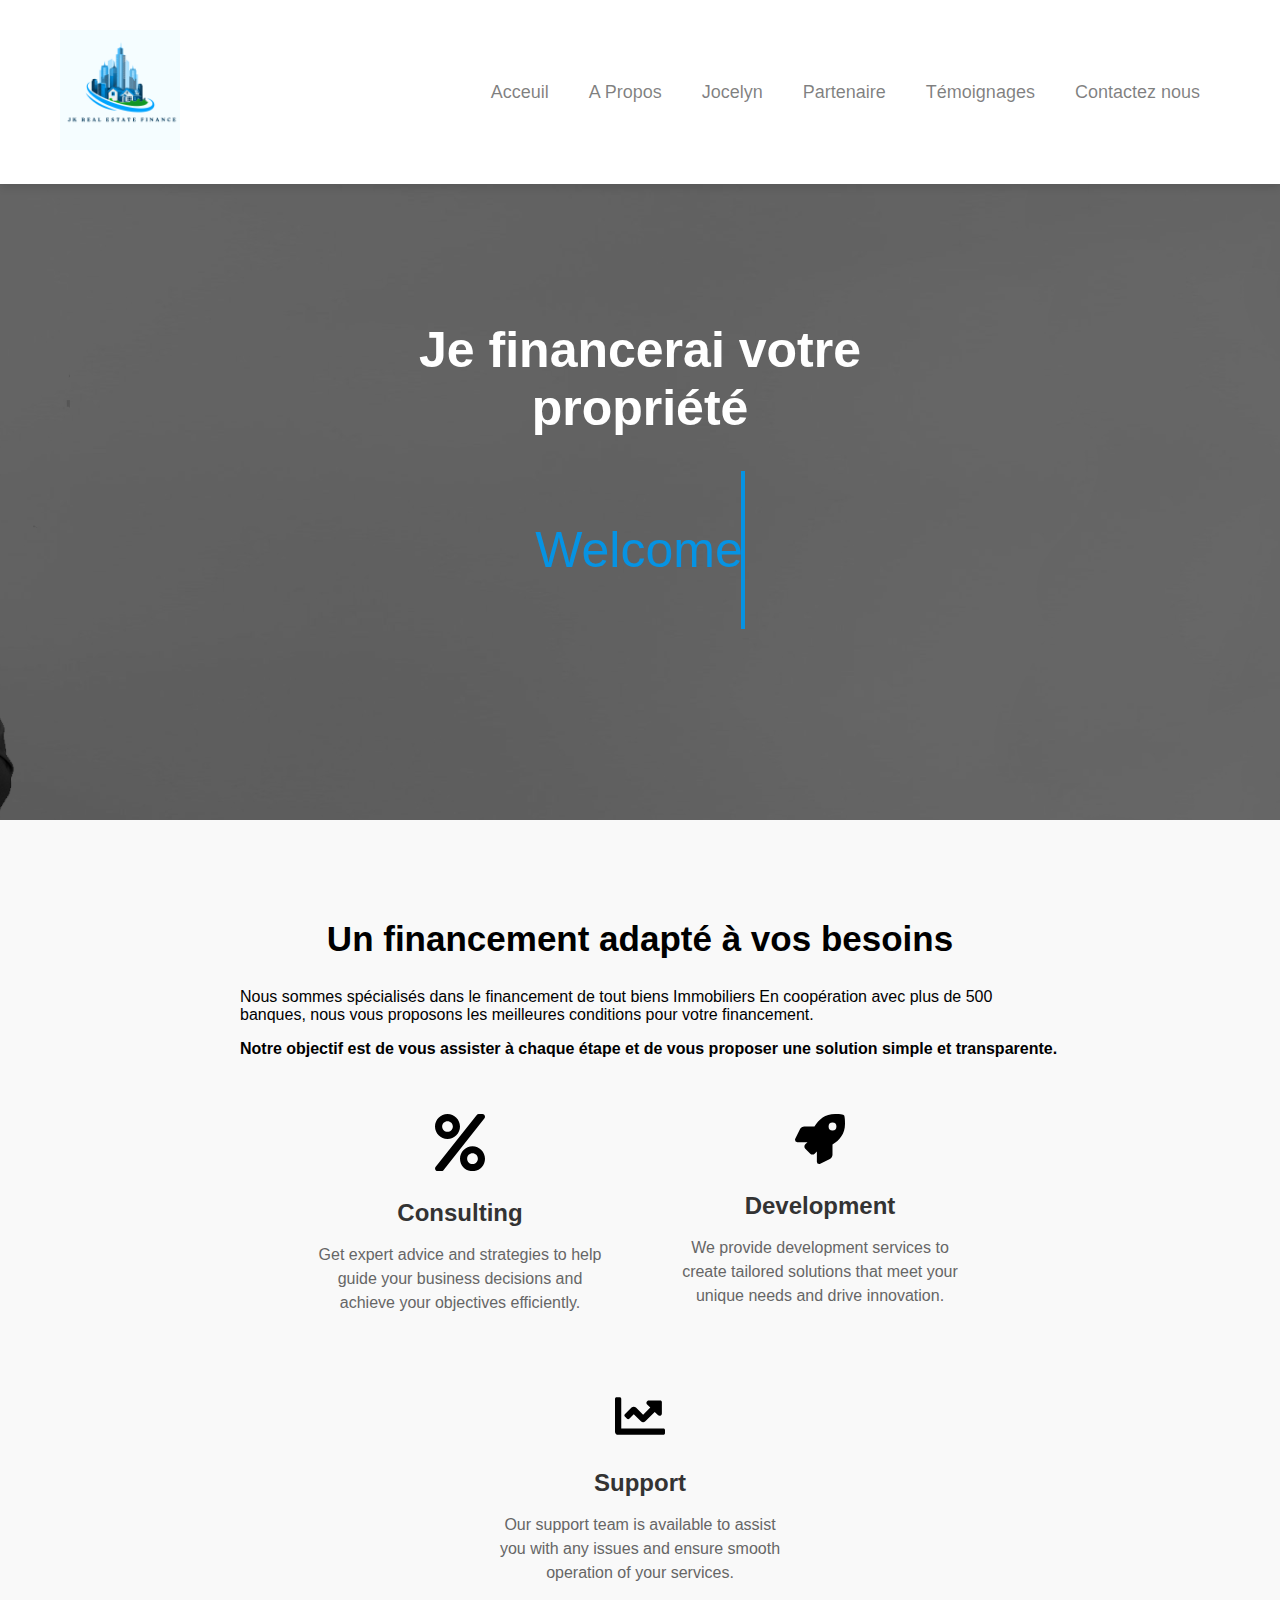
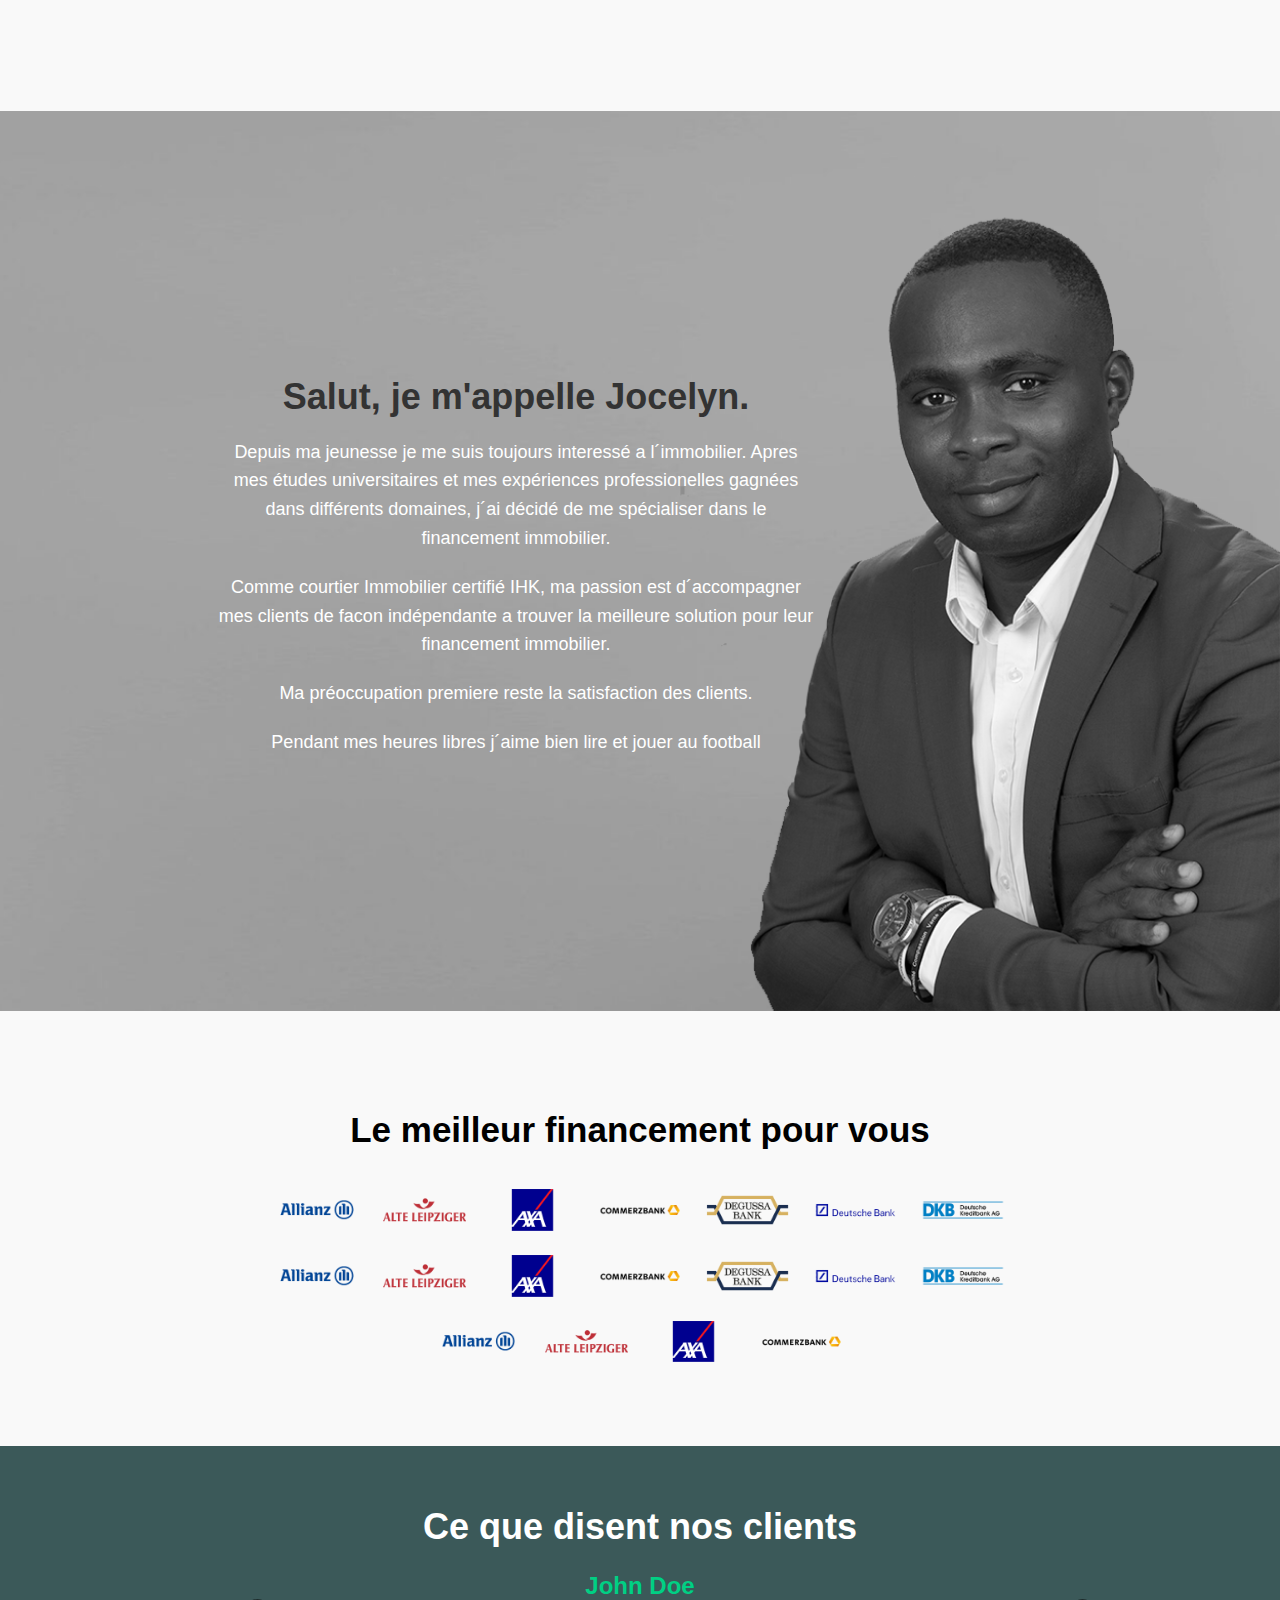
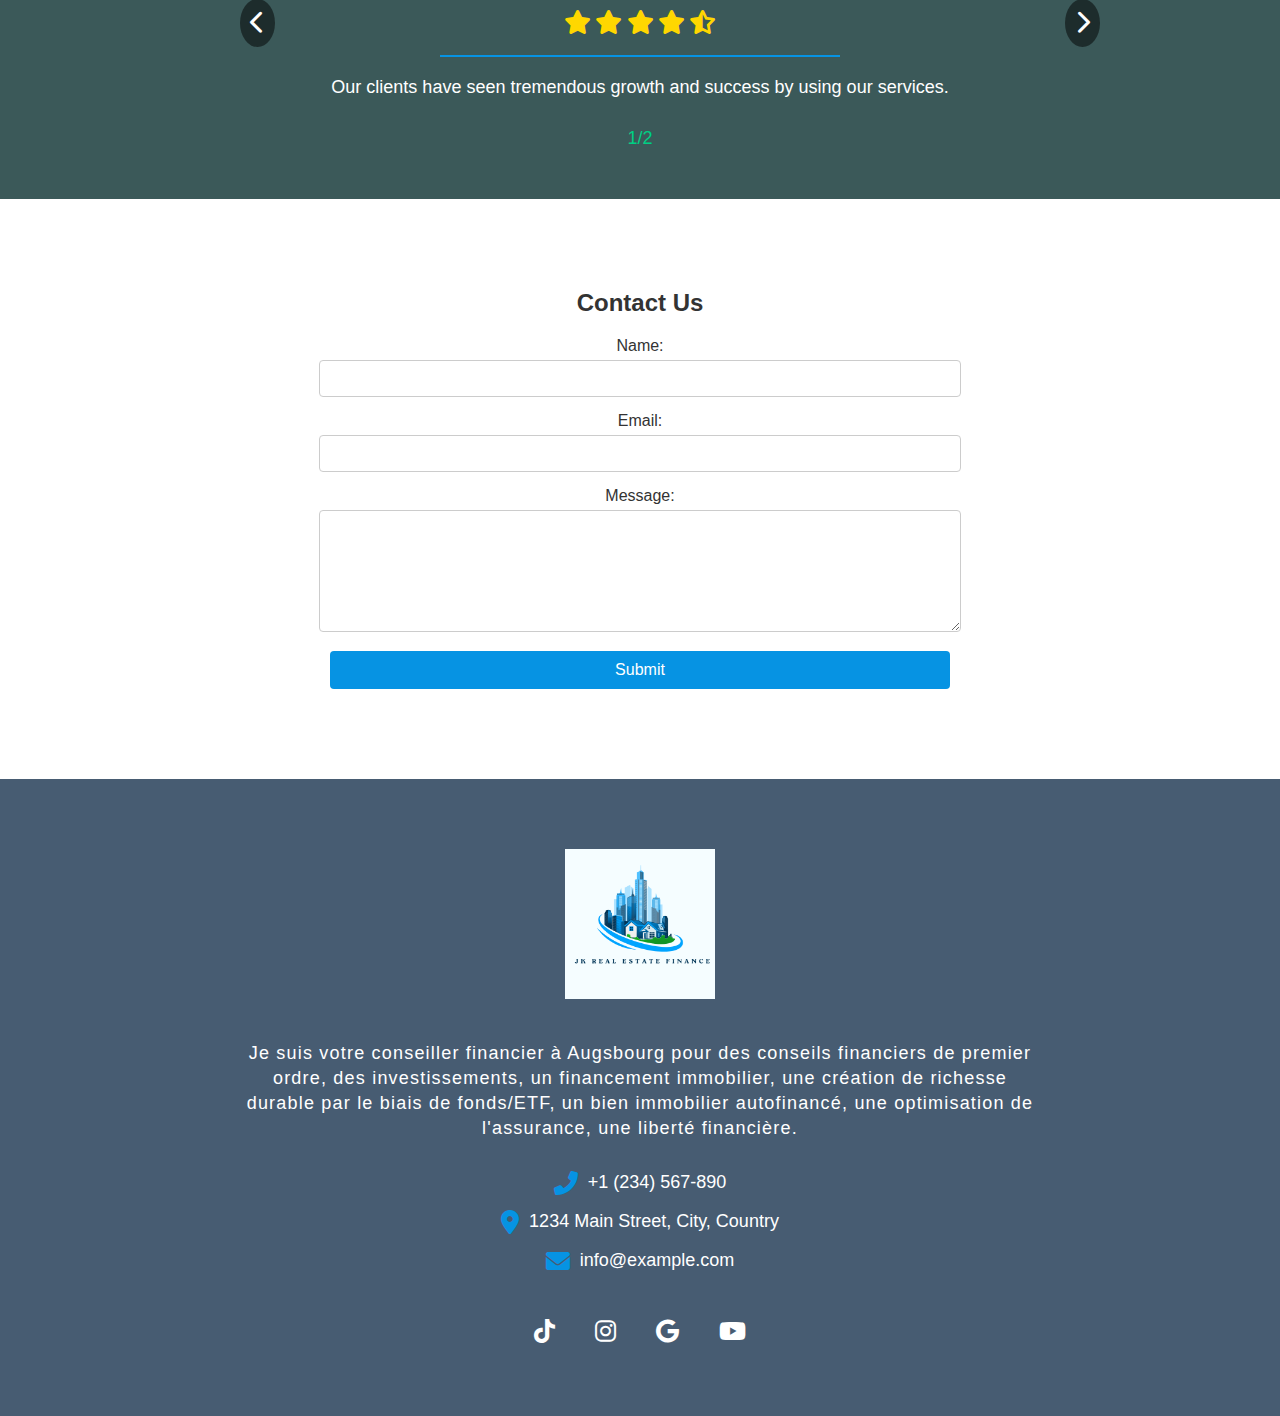
==== index.html @ d9bb9421 "Init" ====
<!DOCTYPE html>
<html lang="en">
<head>
    <meta charset="UTF-8">
    <meta name="viewport" content="width=device-width, initial-scale=1.0">
    <title>Expert for real estate financing | Financing advisor Bavaria</title>
    <link rel="icon" href="https://yvanie.github.io/websitemi/img/logo.png">
    <meta property="og:site_name" content="James website" />
    <meta property=“og:title” content="Personal Website" />
    <meta property="og:description" content="James website" />
    <meta property="og:url" content="https://www.james.cm"/>
    <meta property="og:type" content="Website" />
    <meta property="article:publisher" content="https://github.com/Yvanie"/>
    <meta property="og:image" content="https://yvanie.github.io/websitemi/img/logo.png" />
    <meta property="og:image:secure_url" content="https://yvanie.github.io/websitemi/" />
    <link rel="stylesheet" href="styles.css">
    <link rel="stylesheet" href="https://cdnjs.cloudflare.com/ajax/libs/font-awesome/6.0.0-beta3/css/all.min.css">
    <script src="https://code.jquery.com/jquery-3.6.0.min.js"></script>
</head>
<body>
    <nav>
        <div class="logo">
            <a href="#home" class="nav-link"><img src="img/logo.png" alt="Logo"></a>
        </div>
        <ul class="nav-links">
            <li><a href="#home" class="nav-link">Acceuil</a></li>
            <li><a href="#about"class="nav-link">A Propos</a></li>
            <li><a href="#history" class="nav-link">Jocelyn</a></li>
            <li><a href="#partners" class="nav-link">Partenaire</a></li>
            <li><a href="#testimonial" class="nav-link">Témoignages</a></li>
            <li><a href="#contact" class="nav-link">Contactez nous</a></li>
            <div id="google_translate_element"></div>
        </ul>
        <div class="burger">
            <div class="line1"></div>
            <div class="line2"></div>
            <div class="line3"></div>
        </div>
    </nav>
    <section class="hero" id="home">
        <div class="hero-content">
            <h1>Je financerai votre propriété</h1>
            <div class="typing-container">
                <p id="typing-text"></p>
            </div>
        </div>
    </section>
    <section class="info-section" id="about">
        <div class="info-content">
            <h2 class="info-heading">Un financement adapté à vos besoins</h2>
            <p class="info-paragraph">
                Nous sommes spécialisés dans le financement de tout biens Immobiliers 
                En coopération avec plus de 500 banques, nous vous proposons les meilleures 
                conditions pour votre financement. 
            </p> 
            <p class="info-paragraph"> <b>Notre objectif est de vous assister à chaque étape et de vous proposer une solution simple et transparente.</b></p>
            
        </div>
        <div class="services-container">
            <div class="service-item">
                <svg aria-hidden="true" class="e-font-icon-svg e-fas-percent" viewBox="0 0 448 512" xmlns="http://www.w3.org/2000/svg"><path d="M112 224c61.9 0 112-50.1 112-112S173.9 0 112 0 0 50.1 0 112s50.1 112 112 112zm0-160c26.5 0 48 21.5 48 48s-21.5 48-48 48-48-21.5-48-48 21.5-48 48-48zm224 224c-61.9 0-112 50.1-112 112s50.1 112 112 112 112-50.1 112-112-50.1-112-112-112zm0 160c-26.5 0-48-21.5-48-48s21.5-48 48-48 48 21.5 48 48-21.5 48-48 48zM392.3.2l31.6-.1c19.4-.1 30.9 21.8 19.7 37.8L77.4 501.6a23.95 23.95 0 0 1-19.6 10.2l-33.4.1c-19.5 0-30.9-21.9-19.7-37.8l368-463.7C377.2 4 384.5.2 392.3.2z"></path></svg>
                <h3 class="service-title">Consulting</h3>
                <p class="service-description">
                    Get expert advice and strategies to help guide your business decisions and achieve your objectives efficiently.
                </p>
            </div>
            <div class="service-item">
                <svg aria-hidden="true" class="e-font-icon-svg e-fas-rocket" viewBox="0 0 512 512" xmlns="http://www.w3.org/2000/svg"><path d="M505.12019,19.09375c-1.18945-5.53125-6.65819-11-12.207-12.1875C460.716,0,435.507,0,410.40747,0,307.17523,0,245.26909,55.20312,199.05238,128H94.83772c-16.34763.01562-35.55658,11.875-42.88664,26.48438L2.51562,253.29688A28.4,28.4,0,0,0,0,264a24.00867,24.00867,0,0,0,24.00582,24H127.81618l-22.47457,22.46875c-11.36521,11.36133-12.99607,32.25781,0,45.25L156.24582,406.625c11.15623,11.1875,32.15619,13.15625,45.27726,0l22.47457-22.46875V488a24.00867,24.00867,0,0,0,24.00581,24,28.55934,28.55934,0,0,0,10.707-2.51562l98.72834-49.39063c14.62888-7.29687,26.50776-26.5,26.50776-42.85937V312.79688c72.59753-46.3125,128.03493-108.40626,128.03493-211.09376C512.07526,76.5,512.07526,51.29688,505.12019,19.09375ZM384.04033,168A40,40,0,1,1,424.05,128,40.02322,40.02322,0,0,1,384.04033,168Z"></path></svg>
                <h3 class="service-title">Development</h3>
                <p class="service-description">
                    We provide development services to create tailored solutions that meet your unique needs and drive innovation.
                </p>
            </div>
            <div class="service-item">
                <svg aria-hidden="true" class="e-font-icon-svg e-fas-chart-line" viewBox="0 0 512 512" xmlns="http://www.w3.org/2000/svg"><path d="M496 384H64V80c0-8.84-7.16-16-16-16H16C7.16 64 0 71.16 0 80v336c0 17.67 14.33 32 32 32h464c8.84 0 16-7.16 16-16v-32c0-8.84-7.16-16-16-16zM464 96H345.94c-21.38 0-32.09 25.85-16.97 40.97l32.4 32.4L288 242.75l-73.37-73.37c-12.5-12.5-32.76-12.5-45.25 0l-68.69 68.69c-6.25 6.25-6.25 16.38 0 22.63l22.62 22.62c6.25 6.25 16.38 6.25 22.63 0L192 237.25l73.37 73.37c12.5 12.5 32.76 12.5 45.25 0l96-96 32.4 32.4c15.12 15.12 40.97 4.41 40.97-16.97V112c.01-8.84-7.15-16-15.99-16z"></path></svg>
                <h3 class="service-title">Support</h3>
                <p class="service-description">
                    Our support team is available to assist you with any issues and ensure smooth operation of your services.
                </p>
            </div>
        </div>
        <!--<div class="cta-container">
            <a href="#contact" class="cta-button">Qu'elle banque est faite pour vous?</a>
        </div>-->
    </section>
 
    <section class="history-section" id="history">
        <div class="history-content">
            <div class="text-container">
                <h2 class="history-heading">Salut, je m'appelle Jocelyn.</h2>
                <p class="history-paragraph">
                    Depuis ma jeunesse je me suis toujours interessé a l´immobilier. Apres mes études universitaires et mes expériences professionelles gagnées dans différents domaines, j´ai décidé de me spécialiser dans le financement immobilier.
                </p>
                <p class="history-paragraph">Comme courtier Immobilier certifié IHK, ma passion est d´accompagner mes clients de facon indépendante a trouver la meilleure solution pour leur financement immobilier.</p>
                <p class="history-paragraph">Ma préoccupation premiere reste la satisfaction des clients.</p>
                <p class="history-paragraph">Pendant mes heures libres j´aime bien lire et jouer au football</p>
                <!--<a href="#learn-more" class="history-button">Faissons connaissance</a>-->
            </div>
        </div>
    </section>
    <section class="partners-section" id="partners">
        <h2 class="info-heading">Le meilleur financement pour vous</h2>
        <div class="partners-container">
            <img src="img/part1.png" alt="Partner 1" class="partner-logo">
            <img src="img/part2.png" alt="Partner 2" class="partner-logo">
            <img src="img/part3.png" alt="Partner 3" class="partner-logo">
            <img src="img/part4.png" alt="Partner 4" class="partner-logo">
            <img src="img/part5.png" alt="Partner 5" class="partner-logo">
            <img src="img/part6.png" alt="Partner 6" class="partner-logo">
            <img src="img/part7.png" alt="Partner 6" class="partner-logo">
            <img src="img/part1.png" alt="Partner 1" class="partner-logo">
            <img src="img/part2.png" alt="Partner 2" class="partner-logo">
            <img src="img/part3.png" alt="Partner 3" class="partner-logo">
            <img src="img/part4.png" alt="Partner 4" class="partner-logo">
            <img src="img/part5.png" alt="Partner 5" class="partner-logo">
            <img src="img/part6.png" alt="Partner 6" class="partner-logo">
            <img src="img/part7.png" alt="Partner 6" class="partner-logo">
            <img src="img/part1.png" alt="Partner 1" class="partner-logo">
            <img src="img/part2.png" alt="Partner 2" class="partner-logo">
            <img src="img/part3.png" alt="Partner 3" class="partner-logo">
            <img src="img/part4.png" alt="Partner 4" class="partner-logo">
        </div>
    </section>
    <!--<section class="counter-section" >
        <div class="counter-content">
            <h2 class="counter-title">Faites confiance aux chiffres</h2>
            <p class="counter-description">
                Vous trouverez ici un aperçu détaillé de nos chiffres depuis 2022.
            </p>
            <div class="counters-container">
                <div class="counter-item">
                    <div class="counter-number" data-target="98">98</div>
                    <div class="counter-name">Financement​</div>
                </div>
                <div class="counter-item">
                    <div class="counter-number" data-target="500">500</div>
                    <div class="counter-name">Banques</div>
                </div>
                <div class="counter-item">
                    <div class="counter-number" data-target="21000">2100€</div>
                    <div class="counter-name">Volume de financement</div>
                </div>
            </div>
            <a href="#contact" class="counter-button">Obtenez des conseils</a>
        </div>
    </section> -->
    <section class="testimonial-section" id="testimonial">
        <div class="testimonial-content">
            <h2 class="testimonial-title">Ce que disent nos clients</h2>
            <!-- Testimonial 1 -->
            <div class="testimonial-slide">
                
                <p class="testimonial-name"><b>John Doe</b></p>
                <div class="rating">
                    <i class="fas fa-star"></i>
                    <i class="fas fa-star"></i>
                    <i class="fas fa-star"></i>
                    <i class="fas fa-star"></i>
                    <i class="fas fa-star-half-alt"></i>
                </div>
                <hr class="testimonial-line">
                <p class="testimonial-description">
                    Our clients have seen tremendous growth and success by using our services.
                </p>
                <span class="testimonial-number">1/2</span>
                <!--<a href="#contact" class="testimonial-button">Devenez vous aussi un client satisfait</a>-->
            </div>
            <!-- Testimonial 2 -->
            <div class="testimonial-slide">
                <p class="testimonial-name"><b>Jane Smith</b></p>
                <div class="rating">
                    <i class="fas fa-star"></i>
                    <i class="fas fa-star"></i>
                    <i class="fas fa-star"></i>
                    <i class="fas fa-star"></i>
                    <i class="fas fa-star"></i>
                </div>
                <hr class="testimonial-line">
                <p class="testimonial-description">
                    An exceptional experience! Their professionalism and dedication were truly outstanding.
                </p>
                <span class="testimonial-number">2/2</span>
                <!--<a href="#contact" class="testimonial-button">Contactez-nous pour plus d'informations</a>-->
            </div>
            <!-- Slider controls -->
            <div class="slider-controls">
                <button class="slider-button prev-slide"><i class="fas fa-chevron-left"></i></button>
                <button class="slider-button next-slide"><i class="fas fa-chevron-right"></i></button>
            </div>
        </div>
    </section>
    <section class="contact-section" id="contact">
        <h2>Contact Us</h2>
        <form id="contactForm">
            <div class="form-group">
                <label for="name">Name:</label>
                <input type="text" id="name" name="name" required>
            </div>
            <div class="form-group">
                <label for="email">Email:</label>
                <input type="email" id="email" name="email" required>
            </div>
            <div class="form-group">
                <label for="message">Message:</label>
                <textarea id="message" name="message" required></textarea>
            </div>
            <button class="btn" type="submit">Submit</button>
        </form>
        <div id="formMessage"></div>
    </section>
    <footer class="footer-section">
        <div class="footer-content">
            <!-- Logo -->
            <div class="footer-logo">
                <img src="img/logo.png" alt="Company Logo">
            </div>
    
            <!-- Description -->
            <p class="footer-description">
                Je suis votre conseiller financier à Augsbourg pour des conseils financiers de premier ordre,
                 des investissements, un financement immobilier, une création de richesse durable par le biais 
                 de fonds/ETF, un bien immobilier autofinancé, une optimisation de l'assurance, une liberté financière.
            </p>
    
            <!-- Contact Details -->
            <div class="footer-details">
                <div class="footer-item">
                    <i class="fas fa-phone-alt"></i>
                    <span class="footer-text">+1 (234) 567-890</span>
                </div>
                <div class="footer-item">
                    <i class="fas fa-map-marker-alt"></i>
                    <span class="footer-text">1234 Main Street, City, Country</span>
                </div>
                <div class="footer-item">
                    <i class="fas fa-envelope"></i>
                    <span class="footer-text">info@example.com</span>
                </div>
            </div>
    
            <!-- Social Media Icons -->
            <div class="social-media">
                <a href="https://www.tiktok.com" target="_blank" class="social-icon">
                    <i class="fab fa-tiktok"></i>
                </a>
                <a href="https://www.instagram.com" target="_blank" class="social-icon">
                    <i class="fab fa-instagram"></i>
                </a>
                <a href="https://www.google.com" target="_blank" class="social-icon">
                    <i class="fab fa-google"></i>
                </a>
                <a href="https://www.youtube.com" target="_blank" class="social-icon">
                    <i class="fab fa-youtube"></i>
                </a>
            </div>
        </div>
    </footer>
    <script type="text/javascript">
        function googleTranslateElementInit() {
          console.log('Google Translate Element Initialization'); // Debugging line
          new google.translate.TranslateElement({
            pageLanguage: 'en',
            includedLanguages: 'en,fr,de',
            layout: google.translate.TranslateElement.InlineLayout.SIMPLE
          }, 'google_translate_element');
        }
      </script>
      <script type="text/javascript" src="https://translate.google.com/translate_a/element.js?cb=googleTranslateElementInit"></script>
      <script src="script.js"></script>
</body>
</html>
---- styles.css ----
body {
    font-family: Arial, sans-serif;
    margin: 0;
    padding: 0;
    
}

/* 1170 px */

html {
  scroll-behavior: smooth; /* Smooth scrolling for all anchor links */
}
/* Hide Google Translate toolbar */

/* Fixed Navbar */
nav {
    display: flex;
    justify-content: space-between;
    align-items: center;
    background-color: white;
    padding: 30px 60px; /* Adjust left and right padding as needed */
    position: fixed; /* Fixes the navbar to the top */
    top: 0;
    width: 100%; /* Ensures the navbar spans the full width */
    box-shadow: 0 4px 8px rgba(0, 0, 0, 0.1); /* Adds shadow for better separation */
    z-index: 1000; /* Ensures the navbar stays above other content */
    box-sizing: border-box; /* Includes padding and border in the element's total width and height */
}

.logo img {
    height: 120px;
    width: auto;
}

.nav-links {
    list-style: none;
    display: flex;
    padding-left: 0;
    margin: 0; /* Remove any default margin */
    transition: max-height 0.3s ease-out, opacity 0.3s ease-out;
    overflow: hidden;
    max-height: none;
    opacity: 1;
    flex-direction: row;
    width: auto;
    background-color: white;
}
.nav-links .nav-link.active {
    color: #0693e3; /* Change to your preferred color */
    font-weight: bold; /* Optional: Make the active link bold */
}
.nav-links.nav-active {
    max-height: 300px; /* Adjust based on the number of links */
    opacity: 1;
    background-color: #ffffff;
    
}
.nav-links li {
    margin: 0 10px;
    text-align: center;
}

.nav-links a {
    color: rgba(0,0,0,0.5);
    text-decoration: none;
    font-size: 18px;
    padding: 10px;
    transition: background-color 0.3s, color 0.3s;
}

.nav-links a:hover {
    color: #0693e3;
}
.burger {
    display: none;
    cursor: pointer;
    z-index: 10;
}

.burger div {
    width: 25px;
    height: 3px;
    background-color: black;
    margin: 5px;
    transition: all 0.3s ease;
}

.burger.toggle .line1 {
    transform: rotate(-45deg) translate(-5px, 6px);
}

.burger.toggle .line2 {
    opacity: 0;
}

.burger.toggle .line3 {
    transform: rotate(45deg) translate(-5px, -6px);
}
/* Hero section styles */
.hero {
    position: relative;
    margin-top: 100px; /* Add margin to account for the fixed navbar height */
    height: 80vh;
    display: flex;
    align-items: center;
    justify-content: center;
    color: #fff;
    text-align: center;
    background-color: rgba(51, 51, 51, 0.5); /* Semi-transparent background color */
    background-image: url('img/scale_img_about_me.png');
    background-size: cover;
    background-position: center top; /* Push image down */
    background-repeat: no-repeat;
    background-blend-mode: multiply; /* Blend the background color with the image */
    padding: 0 20px;
    box-sizing: border-box;
}
/* Hero content styling */
.hero-content {
    position: relative;
    z-index: 2;
    width: 40%; /* Set width to 60% of the hero section */
    max-width: 800px; /* Set a maximum width to prevent it from becoming too wide */
    padding: 0 20px;
    margin: 0 auto; /* Center the content horizontally */
    box-sizing: border-box;
}

.hero h1 {
    font-size: 50px; /* Adjust font size for visibility */
  
   
}

.typing-container {
    font-size: 50px;
    white-space: nowrap;
    overflow: hidden;
    color: #0693e3; /* Text color */
    height: 100%; /* Height for the container */
    position: relative;
    display: inline-block;
    border-right: 2px solid #0693e3; /* Blinking cursor */
    animation: blink-caret 0.7s step-end infinite; /* Blinking caret effect */
}

/* Adjust cursor position closer to the text */
.typing-container::after {
    content: '';
    position: absolute;
    top: 0;
    right: 0;
    width: 2px; /* Match the border width */
    height: 100%;
    background-color: #0693e3; /* Match the cursor color */
    animation: blink-caret 0.7s step-end infinite; /* Blinking effect */
}

/* Blinking cursor effect */
@keyframes blink-caret {
    from, to {
        background-color: transparent;
    }
    50% {
       
    }
}
/* Text select simulation */
.selected-text {
    background-color: #333; /* Background color when "selected" */
    color: #0693e3; /* Text color change when "selected" */
    display: inline; /* Ensure the background color fits the text width */  
}

/* Info Section Styles */
.info-section {
    padding: 70px 120px;
    background-color: #f9f9f9;
    box-sizing: border-box;
}
.info-heading{
    text-align:center;
    font-size: 35px;
}
.info-paragraph{
    padding-left: 120px;
    padding-right: 100px;
}

/* Centered Title and Description */
.services-info {
    max-width: 1200px; /* Match the width of the navbar */
    margin: 0 auto; /* Center align */
    text-align: center; /* Center align text */
    padding: 0 20px; /* Padding for spacing */
    box-sizing: border-box;
}

.services-title {
    font-size: 36px; /* Title font size */
    color: #333; /* Title color */
    margin-bottom: 20px; /* Space below the title */
}

.services-description {
    font-size: 18px; /* Description font size */
    color: #666; /* Description color */
    line-height: 1.6; /* Line height for readability */
    margin-bottom: 20px; /* Space below the description */
}

/* Services Container Styles */
.services-container {
    display: flex;
    flex-wrap: wrap;
    justify-content: center;
    gap: 20px;
    padding: 20px;
    background-color: transparent;
    box-sizing: border-box;
}

.service-item {
    flex: 1 1 300px;
    max-width: 300px;
    text-align: center;
   /*  background-color: #f4f4f4; */
    padding: 20px;
    border-radius: 8px;
    /* box-shadow: 0 4px 8px rgba(0, 0, 0, 0.1);*/
}
.service-item svg{
    width: 50px;
}
.service-icon {
    width: 50px;
    height: 50px;
    margin-bottom: 10px;
}

.service-title {
    font-size: 24px;
    color: #333;
    margin-bottom: 10px;
}

.service-description {
    font-size: 16px;
    color: #666;
    line-height: 1.5;
}
.cta-container {
    text-align: center; /* Center align the button */
    padding: 20px;
    background-color: #f9f9f9; /* Background color for the CTA section */
}

.cta-button {
    display: inline-block;
    background-color: #0693e3; /* Background color */
    color: #fff; /* Text color */
    font-size: 18px; /* Font size */
    padding: 15px 35px; /* Padding for the button */
    border-radius: none; /* Rounded corners */
    text-decoration: none; /* Remove underline from link */
    transition: background-color 0.3s; /* Smooth transition on hover */
}

.cta-button:hover {
    box-shadow: 8px 8px #000;
}

/* Partners Section Styles */
.partners-section {
    padding: 70px 120px; /* Padding for top/bottom and left/right */
    text-align: center; /* Center align text */
    background-color: #f9f9f9; /* Light background color for contrast */
}

.partners-container {
    display: block; /* Use grid layout */
    grid-template-columns: repeat(auto-fit, minmax(150px, 1fr)); /* Responsive columns */
    gap: 25px; /* Space between images (adjust as needed) */
    justify-content: center; /* Center align grid items */
    padding-left: 10%;
    padding-right: 10%;
}

.partner-logo {
    max-width: 10%; /* Ensure logos are responsive */
    height: auto; /* Maintain aspect ratio */
    border: none; /* Optional border around logos */
    border-radius: none; /* Optional rounded corners */
    padding: 10px; /* Optional padding inside the border */
    background-color: none; /* Background color inside the border */
}

/* History Section Styles */
.history-section {
    position: relative;
    height: 100vh; /* Full viewport height */
    background-image: url('img/img_about_me_2.png'); /* Replace with your background image */
    background-size: cover; /* Ensure the image covers the section */
    background-position: right center; /* Focus on the right side where the person is */
    background-repeat: no-repeat; /* Prevent repeating */
    display: flex;
    align-items: center; /* Center content vertically */
    justify-content: center; /* Center content horizontally */
    padding: 20px; /* Padding for smaller screens */
    box-sizing: border-box;
}

.history-content {
    display: flex;
    align-items: center; /* Align items in the center vertically */
    justify-content: center; /* Center items horizontally */
    max-width: 1200px; /* Maximum width of the content */
    width: 100%; /* Full width of the section */
    text-align: center; /* Center align text */
    
    padding: 40px; /* Padding around the content */
   
    z-index: 1; /* Ensure content is above background image */
    margin-right: 20%; /* Push the content to the left by adjusting the right margin */
}
.text-container {
    max-width: 600px; /* Maximum width of the text container */
}

.history-heading {
    font-size: 36px; /* Heading font size */
    color: #333; /* Heading color */
    margin-bottom: 20px; /* Space below the heading */
}

.history-paragraph {
    font-size: 18px; /* Paragraph font size */
    color: #ffffff; /* Paragraph color */
    line-height: 1.6; /* Line height for readability */
    margin-bottom: 20px; /* Space below the paragraph */
}

.history-button {
    display: inline-block;
    background-color: #0693e3; /* Background color for the button */
    color: #fff; /* Text color for the button */
    font-size: 18px; /* Font size for the button */
    padding: 15px 35px; /* Padding inside the button */
    border-radius: 5px; /* Rounded corners for the button */
    text-decoration: none; /* Remove underline */
    transition: background-color 0.3s, box-shadow 0.3s; /* Smooth transition */
}

.history-button:hover {
    box-shadow: 8px 8px #000;
}

/* Counter Section Styles */
.counter-section {
    padding: 70px 20px;
    background-color: #f4f4f4;
    text-align: center;
}

.counter-content {
    max-width: 1200px;
    margin: 0 auto;
}

.counter-title {
    font-size: 36px;
    margin-bottom: 20px;
}

.counter-description {
    font-size: 18px;
    margin-bottom: 30px;
    color: #666;
}

.counters-container {
    display: flex;
    justify-content: center; /* Center align the counters */
    flex-wrap: wrap;
    gap: 10px; /* Small gap between counter items */
    margin-bottom: 30px;
}

.counter-item {
    flex: 1 1 200px; /* Flex-grow and flex-shrink values adjusted */
    max-width: 230px; /* Adjusted max-width for better alignment */
    padding: 15px; /* Reduced padding for more compact look */
    
    display: flex; /* Added to align contents */
    flex-direction: column;
    align-items: center; /* Center align items vertically */
    text-align: center; /* Ensure text is centered */
}

.counter-number {
    font-size: 48px;
    color: #333;
    margin-bottom: 10px;
    white-space: nowrap; /* Prevent line break */
    overflow: hidden; /* Ensure no overflow */
    text-overflow: ellipsis; /* Ellipsis if text is too long */
}

.counter-name {
    font-size: 16px;
    color: #666;
}

.counter-button {
    display: inline-block;
    background-color: #0693e3;
    color: #fff;
    font-size: 18px;
    padding: 15px 30px;
    border-radius: 8px;
    text-decoration: none;
    transition: background-color 0.3s;
}

.counter-button:hover {
    box-shadow: 8px 8px #000;
}


.testimonial-section {
    padding: 70px 20px;
    /* background: url('img/back3.jpg') no-repeat center center; /* Background image */
    background-size: cover; /* Ensure the image covers the section */
    padding: 0 20px;
    background-color: rgba(23, 58, 58, 0.842);
    background-blend-mode: multiply; /* Blend mode to darken background */
    color: #fff;
    text-align: center;
    position: relative;
    overflow: hidden; /* Hide overflow for slider */
}

.testimonial-content {
    max-width: 800px;
    margin: 0 auto;
    padding: 30px;
    position: relative;
}

.testimonial-title {
    font-size: 36px;
    margin-bottom: 20px;
}

.testimonial-name {
    font-size: 24px;
    margin-bottom: 10px;
    color: #00d084; /* Gold color */
}

.rating {
    margin-bottom: 20px;
}

.rating i {
    color: #FFD700; /* Gold color for stars */
    font-size: 24px;
}

.testimonial-line {
    border: 0;
    border-top: 2px solid #0693e3; /* Gold line */
    margin: 20px auto;
    width: 50%;
}

.testimonial-description {
    font-size: 18px;
    margin-bottom: 30px;
}

.testimonial-number {
    display: block;
    margin: 20px auto;
    font-size: 18px;
    color: #00d084; /* Gold color */
}

.testimonial-button {
    display: inline-block;
    background-color: #0693e3;
    color: #fff;
    font-size: 18px;
    padding: 15px 30px;
    border-radius: 8px;
    text-decoration: none;
    transition: background-color 0.3s;
}

.testimonial-button:hover {
    box-shadow: 8px 8px #000;
}

/* Slider Controls */
.slider-controls {
    position: absolute;
    top: 50%;
    width: 100%;
    display: flex;
    justify-content: space-between;
    transform: translateY(-50%);
    z-index: 10; /* Ensure slider buttons are on top */
}

.slider-button {
    background-color: rgba(0, 0, 0, 0.5);
    color: #fff;
    border: none;
    padding: 10px;
    cursor: pointer;
    font-size: 24px;
    border-radius: 50%;
    transition: background-color 0.3s;
}

.slider-button:hover {
    background-color: rgba(0, 0, 0, 0.7);
}

/* Ensure only one slide is shown at a time */
.testimonial-slide {
    display: none; /* Hide slides by default */
}

/* Show the current slide */
.testimonial-slide.active {
    display: block;
}

/* contact section */
.contact-section {
    padding: 70px 20px;
    background: #fff;
    text-align: center;
}

.contact-section h2 {
    margin-bottom: 20px;
    font-size: 24px;
    color: #333;
    text-align: center;
}

.form-group {
    margin-bottom: 15px;
}

.form-group label {
    display: block;
    margin-bottom: 5px;
    color: #333;
}

.form-group input,
.form-group textarea {
    width: 50%;
    padding: 10px;
    border: 1px solid #ccc;
    border-radius: 4px;
}

.form-group textarea {
    resize: vertical;
    height: 100px;
}

.btn {
    width: 50%;
    padding: 10px;
    background-color: #0693e3;
    border: none;
    border-radius: 4px;
    color: #fff;
    font-size: 16px;
    cursor: pointer;
}

.btn:hover {
    background-color: #0056b3;
}

#formMessage {
    margin-top: 20px;
    font-size: 14px;
    color: #d9534f;
    text-align: center;
}

/* footer page */
.footer-section {
    padding: 70px 20px;
    background-color: #475c72;
    text-align: center;
    border-bottom: 1px #0693e3;
}

.footer-content {
    max-width: 800px;
    margin: 0 auto;
}

.footer-logo img {
    max-width: 150px;
    margin-bottom: 20px;
}

.footer-description {
    letter-spacing: 1.2px;
    line-height: 25px;
    font-size: 18px;
    margin-bottom: 30px;
    color: #ffffff;
}

.footer-details {
    display: flex;
    flex-direction: column;
    align-items: center;
    margin-bottom: 30px;
}

.footer-item {
    display: flex;
    align-items: center;
    margin-bottom: 15px;
    font-size: 18px;
    color: #fff;
}

.footer-item i {
    font-size: 24px;
    margin-right: 10px;
    color: #0693e3;
}

.footer-text {
    font-size: 18px;
    display: inline-block; /* Ensure text aligns with icons */
}

.social-media {
    display: flex;
    justify-content: center;
    gap: 40px; /* Small gap between social icons */
}

.social-icon {
    font-size: 24px;
    color: #ffffff;
    transition: color 0.3s;
}

.social-icon:hover {
    color: #0693e3; /* Color change on hover */
}

/* responsive part */
@media screen and (max-width: 1200px) {
    .hero {
        background-position: center center; /* Center the image for medium screens */
    }
    .hero h1 {
        font-size: 5vw; /* Adjust font size for medium screens */
    }

    .typing-container {
        font-size: 2vw; /* Adjust font size for medium screens */
    }
    .info-section {
        padding: 50px 60px; /* Adjust padding for tablets */
    }

    .info-heading {
        font-size: 30px; /* Smaller font size for headings */
    }

    .info-paragraph {
        font-size: 16px; /* Slightly smaller text */
    }
    .partners-section {
        padding: 50px 60px; /* Adjust padding for tablets */
    }

    .partners-container {
        grid-template-columns: repeat(auto-fit, minmax(120px, 1fr)); /* Smaller minimum size for logos */
        gap: 20px; /* Reduced gap for smaller screens */
    }
    .history-section {
        background-position: center right; /* Focus on right side */
    }

    .history-content {
        padding: 30px; /* Reduce padding on medium screens */
        margin-right: 15%; /* Adjust margin for medium screens */
    }
    .counter-title {
        font-size: 32px;
    }

    .counter-description {
        font-size: 16px;
    }
}
@media (max-width: 992px) {
    .logo {
        margin-right: 20px; /* Add space between the logo and the burger menu */
    }

    .nav-links {
        display: none;
        flex-direction: column;
        width: 100%;
        position: absolute;
        top: 70px; /* Adjust top position to fit below the navbar */
        left: 0;
        background-color: white; /* Ensure background color on mobile */
    }

    .nav-links.nav-active {
        display: flex;
    }

    .nav-links li {
        margin: 10px 0;
    }

    .burger {
        display: block;
        margin-left: 0; /* Remove margin-left for burger on small screens */
    }

    .logo img {
        height: 80px;
    }
    .counter-title {
        font-size: 28px;
    }

    .counter-description {
        font-size: 14px;
    }

    .counter-item {
        flex: 1 1 150px; /* Reduce size for smaller screens */
        max-width: 180px; /* Adjust max-width for better fit */
    }

    .counter-number {
        font-size: 40px; /* Adjust font size for smaller screens */
    }

    .counter-name {
        font-size: 14px;
    }
}

@media screen and (max-width: 768px) {
    nav {
        padding: 40px 30px; /* Adjust padding for smaller screens */
        flex-direction: row; /* Ensure elements are in a row */
        justify-content: space-between; /* Space out the logo and burger menu */
        align-items: center; /* Vertically center items */
    }

    .logo {
        margin-right: 20px; /* Add space between the logo and the burger menu */
    }

    .nav-links {
        display: none;
        flex-direction: column;
        width: 100%;
        position: absolute;
        top: 70px; /* Adjust top position to fit below the navbar */
        left: 0;
        background-color: white; /* Ensure background color on mobile */
    }

    .nav-links.nav-active {
        display: flex;
    }

    .nav-links li {
        margin: 10px 0;
    }

    .burger {
        display: block;
        margin-left: 0; /* Remove margin-left for burger on small screens */
    }

    .logo img {
        height: 80px;
    }
    .hero {
        height: 60vh; /* Adjust height for smaller screens */
        background-position: top center; /* Adjust position for smaller screens */
    }

    .hero h1 {
        font-size: 6vw; /* Adjust font size for smaller screens */
    }

    .typing-container {
        font-size: 2.5vw; /* Adjust font size for smaller screens */
    }
    .info-section {
        padding: 40px 20px; /* Adjust padding for smaller tablets */
    }

    .info-heading {
        font-size: 25px; /* Smaller font size for headings */
    }

    .info-paragraph {
        font-size: 14px; /* Smaller text for readability */
    }

    .services-container {
        flex-direction: column; /* Stack service items vertically */
        align-items: center; /* Center align items */
    }

    .service-item {
        max-width: 100%; /* Allow items to take full width */
    }

    .cta-button {
        font-size: 16px; /* Adjust font size for smaller screens */
        padding: 10px 25px; /* Adjust padding for smaller screens */
    }
    .partners-section {
        padding: 40px 20px; /* Adjust padding for smaller tablets */
    }

    .partners-container {
        grid-template-columns: repeat(auto-fit, minmax(100px, 1fr)); /* Even smaller logos for smaller screens */
        gap: 15px; /* Reduced gap for smaller screens */
    }

    .partner-logo {
        padding: 5px; /* Reduce padding around logos */
    }
    .history-section {
        background-position: center center; /* Center the image */
        background-size: cover; /* Ensure the image covers the section */
    }

    .history-content {
        padding: 20px; /* Reduce padding on smaller screens */
        margin-right: 10%; /* Adjust margin for smaller screens */
    }
    .history-heading {
        font-size: 28px; /* Reduce heading font size */
    }

    .history-paragraph {
        font-size: 16px; /* Reduce paragraph font size */
    }

    .history-button {
        font-size: 16px; /* Reduce button font size */
        padding: 12px 25px; /* Adjust padding */
    }
    .counter-title {
        font-size: 24px;
    }

    .counter-description {
        font-size: 12px;
    }

    .counter-item {
        flex: 1 1 100%; /* Full width for small screens */
        max-width: 100%; /* Ensure full width */
        padding: 10px; /* Adjust padding */
    }

    .counter-number {
        font-size: 32px; /* Adjust font size */
    }

    .counter-name {
        font-size: 12px;
    }

    .counter-button {
        font-size: 16px; /* Adjust font size */
        padding: 10px 20px; /* Adjust padding */
    }
    .testimonial-title {
        font-size: 28px;
    }

    .testimonial-name {
        font-size: 20px;
    }

    .testimonial-description {
        font-size: 16px;
    }

    .testimonial-number {
        font-size: 16px;
    }

    .testimonial-button {
        font-size: 16px;
        padding: 10px 20px;
    }
    .footer-description {
        font-size: 16px;
    }

    .footer-item {
        font-size: 16px;
    }

    .footer-item i {
        font-size: 20px;
    }

    .social-icon {
        font-size: 20px;
    }
}
@media (min-width: 600px) {
    .form-group input,
    .form-group textarea,
    .btn {
        width: 50%;
    }
}
@media screen and (max-width: 480px) {
    .logo img {
        height: 70px;
    }
    .hero {
        height: 50vh; /* Further adjust height for very small screens */
        padding: 0 10px; /* Reduce padding for smaller screens */
        background-position: top left; /* Adjust position for very small screens */
    }

    .hero h1 {
        font-size: 7vw; /* Adjust font size for very small screens */
    }
    .typing-container {
        font-size: 3vw; /* Adjust font size for very small screens */
        height: 30px; /* Adjust height for smaller screens */
    }
    .info-heading {
        font-size: 20px; /* Further reduce font size */
    }

    .info-paragraph {
        font-size: 12px; /* Adjust text size */
    }

    .cta-button {
        font-size: 14px; /* Adjust font size */
        padding: 8px 20px; /* Adjust padding */
    }
    .partners-section {
        padding: 30px 10px; /* Adjust padding for mobile devices */
    }

    .partners-container {
        grid-template-columns: repeat(auto-fit, minmax(80px, 1fr)); /* Very small logos for mobile screens */
        gap: 10px; /* Further reduced gap */
    }

    .partner-logo {
        padding: 3px; /* Further reduced padding around logos */
    }
    .history-heading {
        font-size: 24px; /* Further reduce heading font size */
    }

    .history-paragraph {
        font-size: 14px; /* Further reduce paragraph font size */
    }

    .history-button {
        font-size: 14px; /* Further reduce button font size */
        padding: 10px 20px; /* Adjust padding */
    }
    .counter-title {
        font-size: 20px;
    }

    .counter-description {
        font-size: 10px;
    }

    .counter-number {
        font-size: 28px; /* Adjust font size */
    }

    .counter-name {
        font-size: 10px;
    }

    .counter-button {
        font-size: 14px; /* Adjust font size */
        padding: 8px 16px; /* Adjust padding */
    }
}
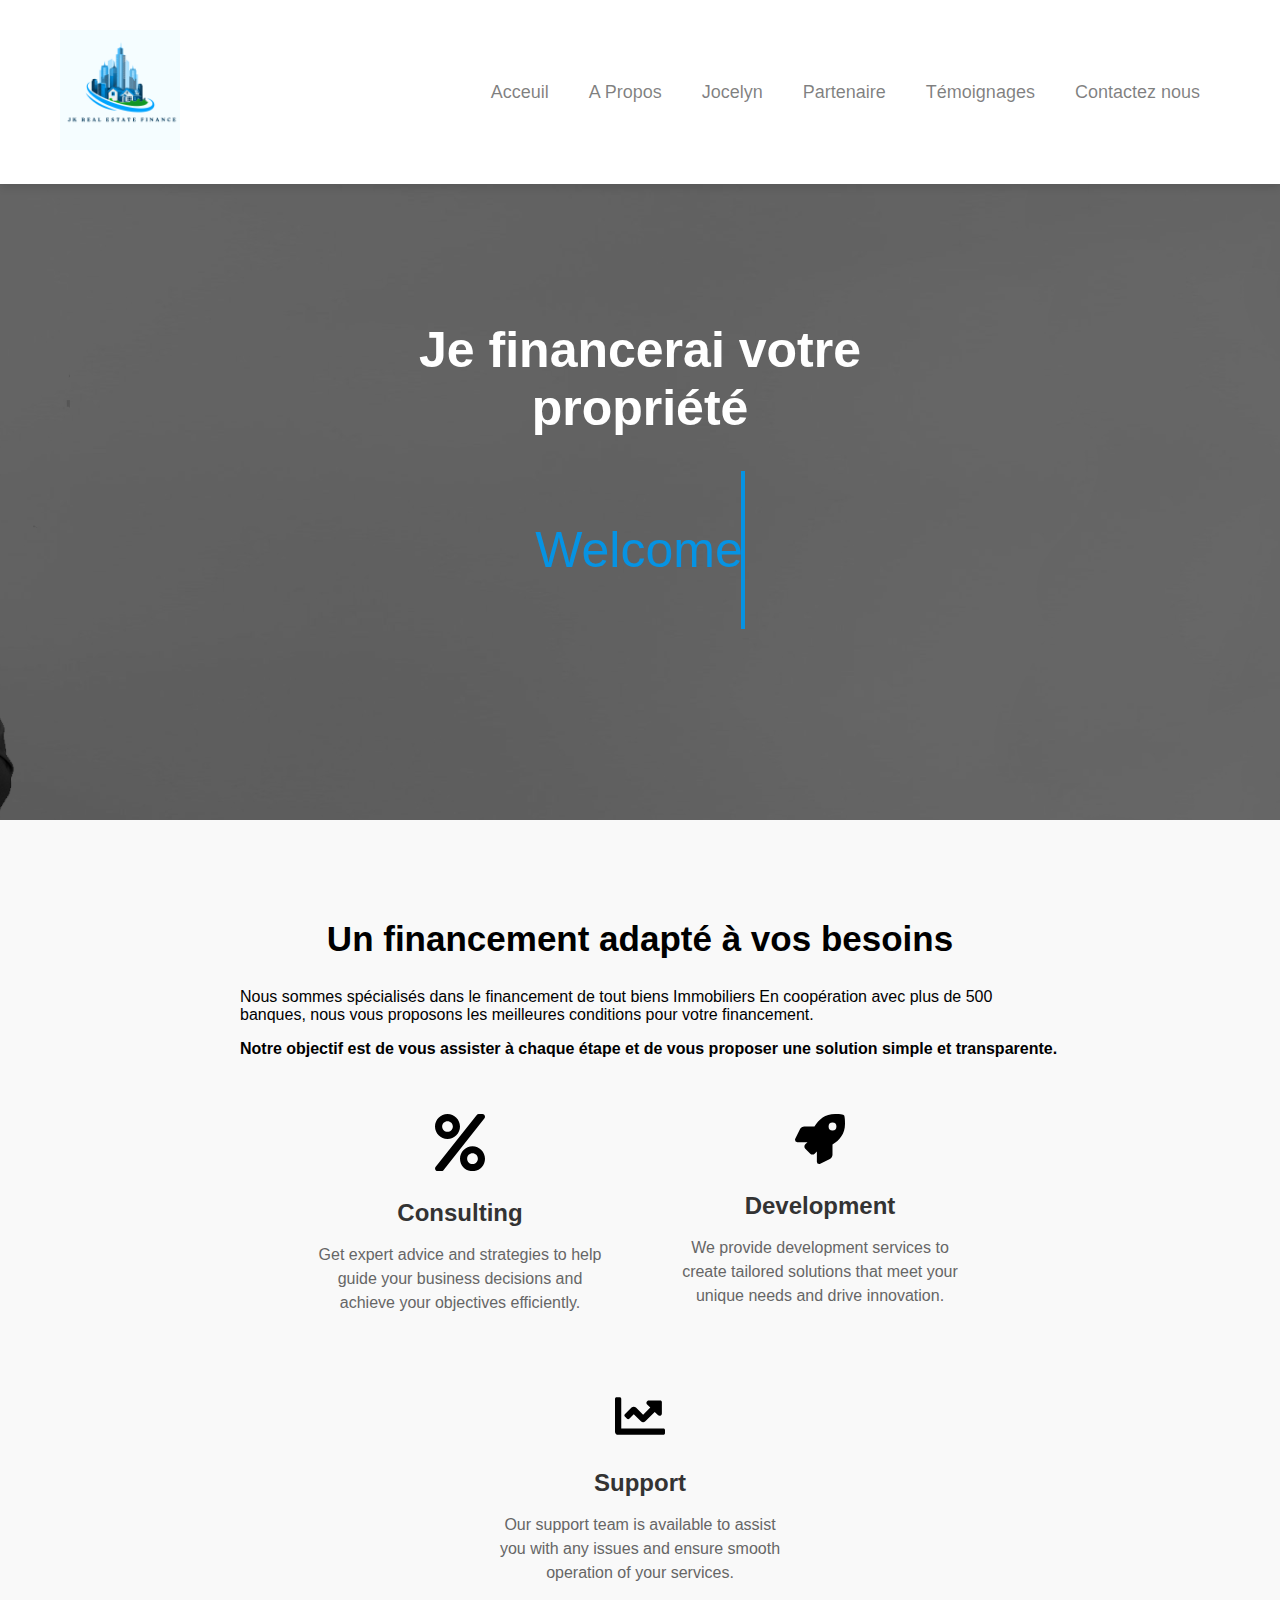
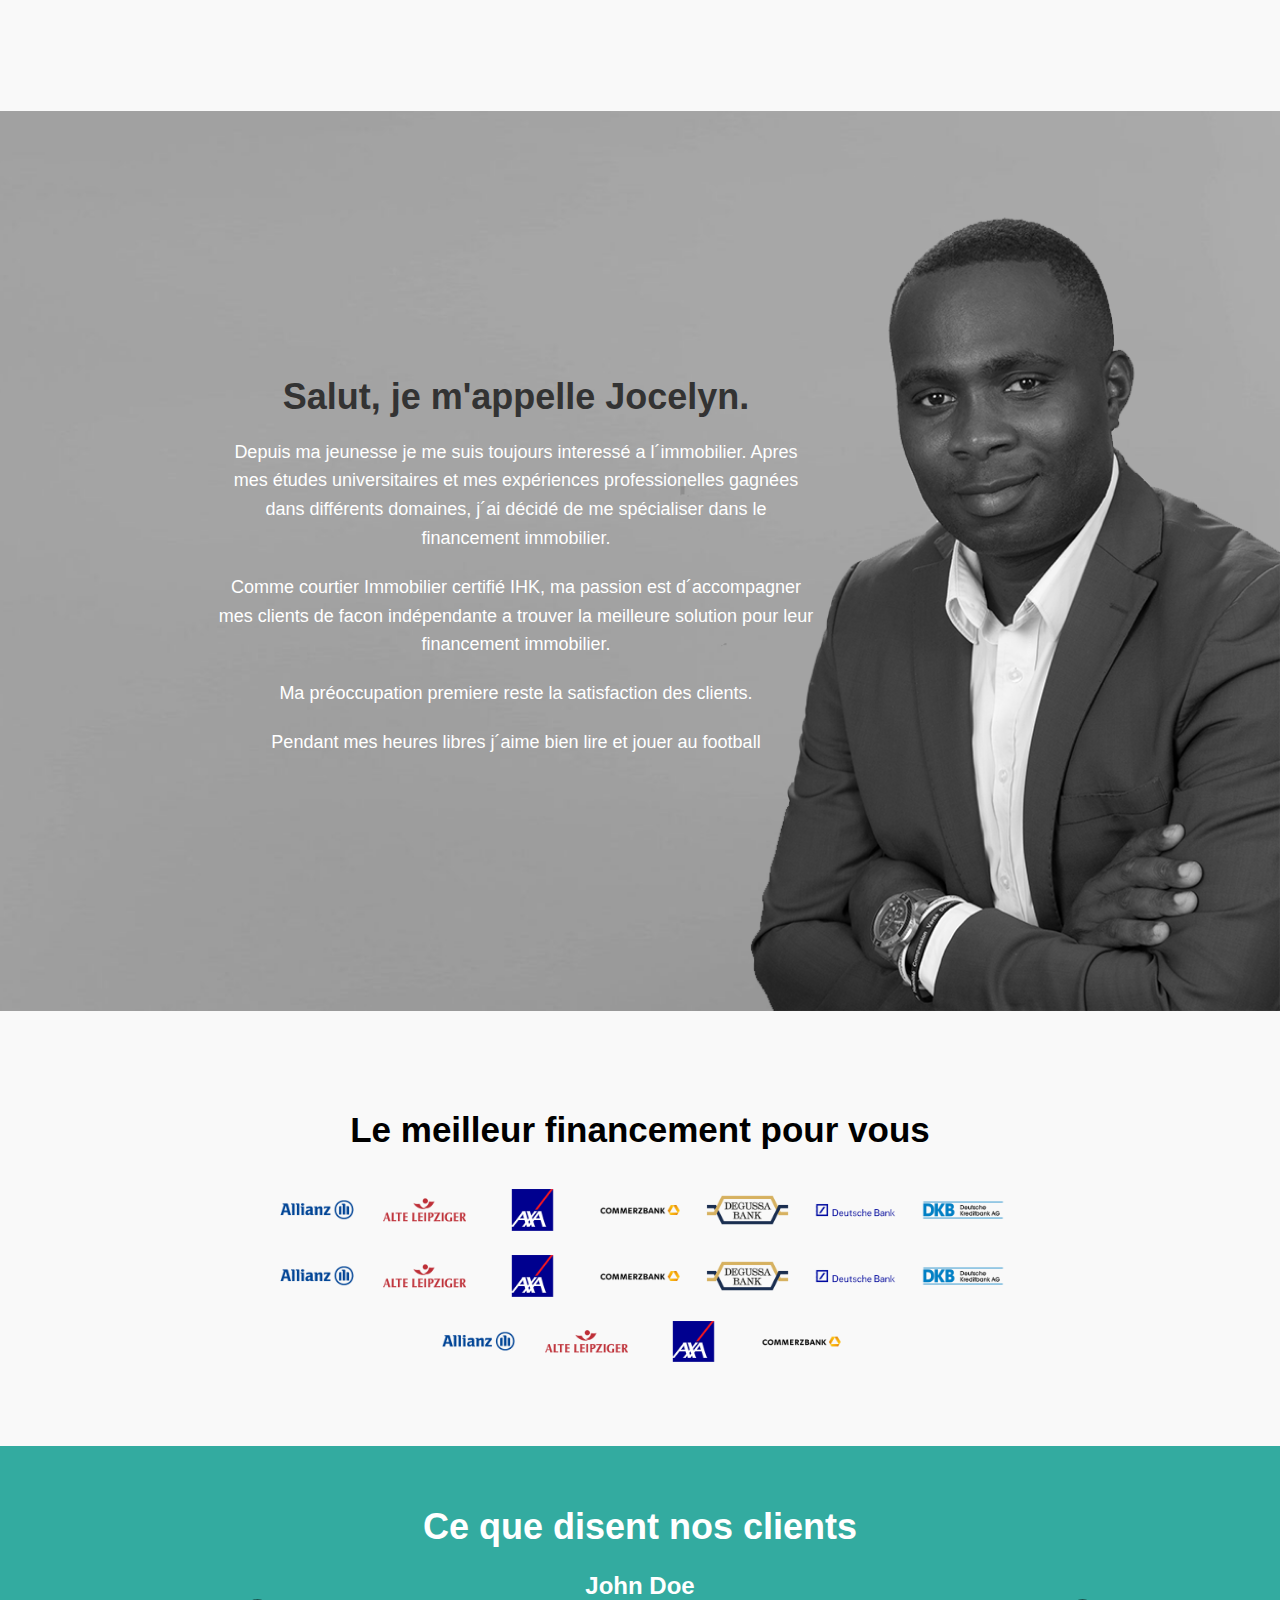
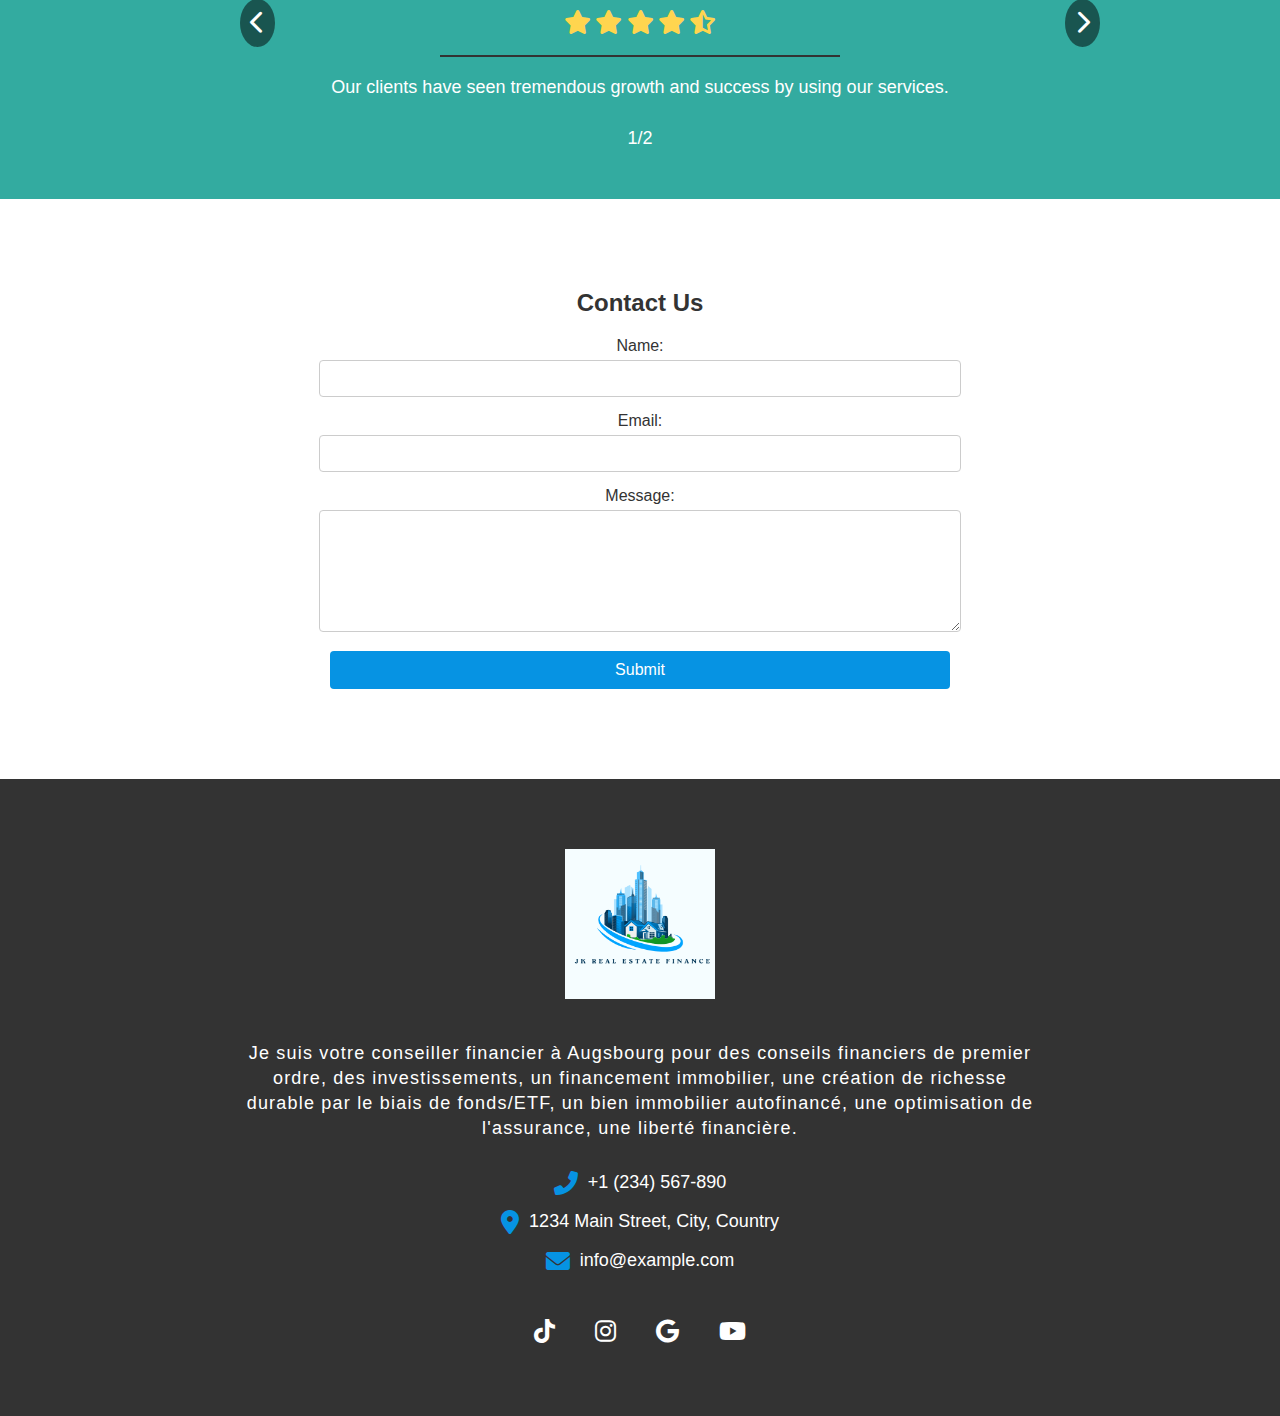
==== commit cd42e13e: "adding mail setting testing stage" ====
--- a/index.html
+++ b/index.html
@@ -4,15 +4,15 @@
     <meta charset="UTF-8">
     <meta name="viewport" content="width=device-width, initial-scale=1.0">
     <title>Expert for real estate financing | Financing advisor Bavaria</title>
-    <link rel="icon" href="https://yvanie.github.io/websitemi/img/logo.png">
+    <link rel="icon" href="https://github.com/Leab-JB/Website-Jocelyn/img/logo.png">
     <meta property="og:site_name" content="James website" />
     <meta property=“og:title” content="Personal Website" />
     <meta property="og:description" content="James website" />
-    <meta property="og:url" content="https://www.james.cm"/>
+    <meta property="og:url" content="https://www.Website-Jocelyn.cm"/>
     <meta property="og:type" content="Website" />
-    <meta property="article:publisher" content="https://github.com/Yvanie"/>
-    <meta property="og:image" content="https://yvanie.github.io/websitemi/img/logo.png" />
-    <meta property="og:image:secure_url" content="https://yvanie.github.io/websitemi/" />
+    <meta property="article:publisher" content="https://github.com/Leab-JB/"/>
+    <meta property="og:image" content="https://github.com/Leab-JB/Website-Jocelyn/img/logo.png" />
+    <meta property="og:image:secure_url" content="https://Leab-JB.github.io/Website-Jocelyn/" />
     <link rel="stylesheet" href="styles.css">
     <link rel="stylesheet" href="https://cdnjs.cloudflare.com/ajax/libs/font-awesome/6.0.0-beta3/css/all.min.css">
     <script src="https://code.jquery.com/jquery-3.6.0.min.js"></script>
@@ -83,7 +83,6 @@
             <a href="#contact" class="cta-button">Qu'elle banque est faite pour vous?</a>
         </div>-->
     </section>
- 
     <section class="history-section" id="history">
         <div class="history-content">
             <div class="text-container">
@@ -191,7 +190,7 @@
     </section>
     <section class="contact-section" id="contact">
         <h2>Contact Us</h2>
-        <form id="contactForm">
+        <form id="contactForm" action="send_email.php" method="POST">
             <div class="form-group">
                 <label for="name">Name:</label>
                 <input type="text" id="name" name="name" required>
--- a/styles.css
+++ b/styles.css
@@ -432,7 +432,7 @@
     /* background: url('img/back3.jpg') no-repeat center center; /* Background image */
     background-size: cover; /* Ensure the image covers the section */
     padding: 0 20px;
-    background-color: rgba(23, 58, 58, 0.842);
+    background-color: rgba(0, 150, 136, 0.8);
     background-blend-mode: multiply; /* Blend mode to darken background */
     color: #fff;
     text-align: center;
@@ -455,7 +455,7 @@
 .testimonial-name {
     font-size: 24px;
     margin-bottom: 10px;
-    color: #00d084; /* Gold color */
+    color: #fff; /* Gold color */
 }
 
 .rating {
@@ -463,13 +463,13 @@
 }
 
 .rating i {
-    color: #FFD700; /* Gold color for stars */
+    color: #FFD54F; /* Gold color for stars */
     font-size: 24px;
 }
 
 .testimonial-line {
     border: 0;
-    border-top: 2px solid #0693e3; /* Gold line */
+    border-top: 2px solid #333; /* Gold line */
     margin: 20px auto;
     width: 50%;
 }
@@ -483,7 +483,7 @@
     display: block;
     margin: 20px auto;
     font-size: 18px;
-    color: #00d084; /* Gold color */
+    color: #fff; /* Gold color */
 }
 
 .testimonial-button {
@@ -599,7 +599,7 @@
 /* footer page */
 .footer-section {
     padding: 70px 20px;
-    background-color: #475c72;
+    background-color: #333;
     text-align: center;
     border-bottom: 1px #0693e3;
 }
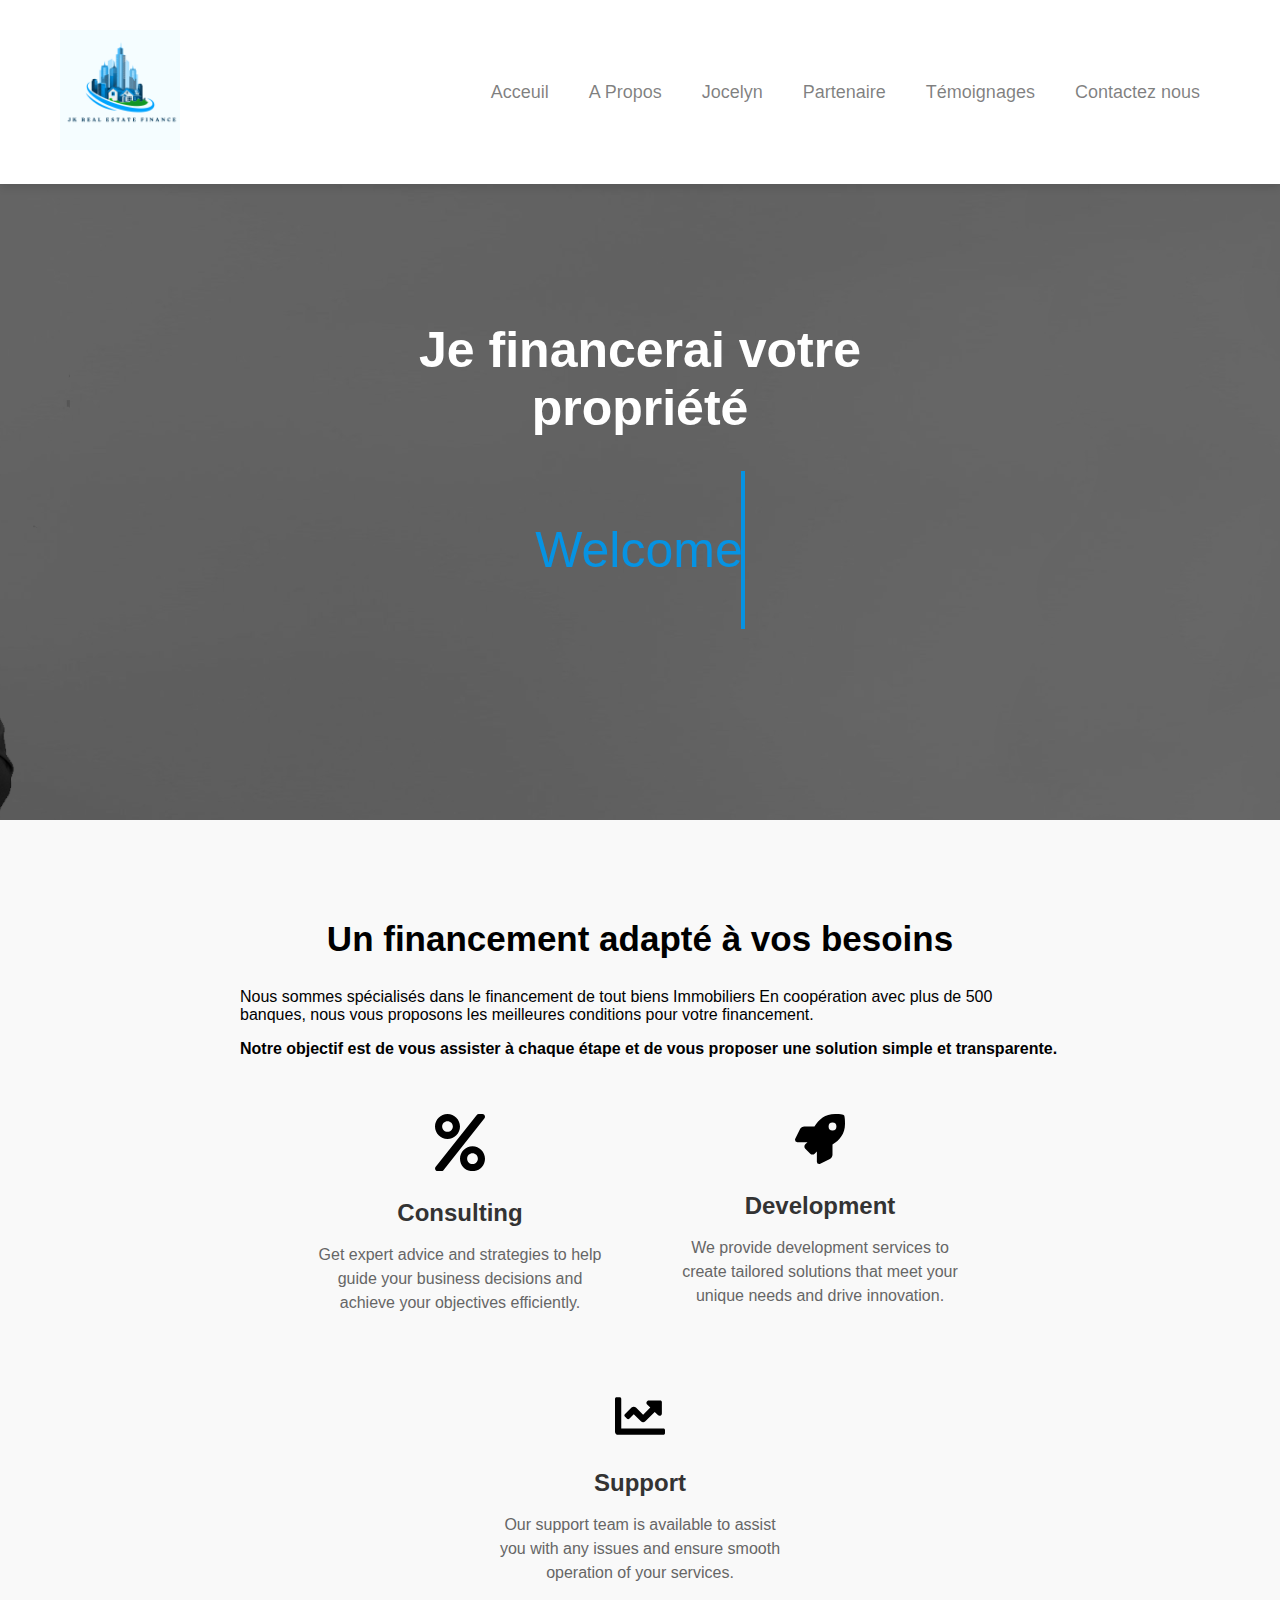
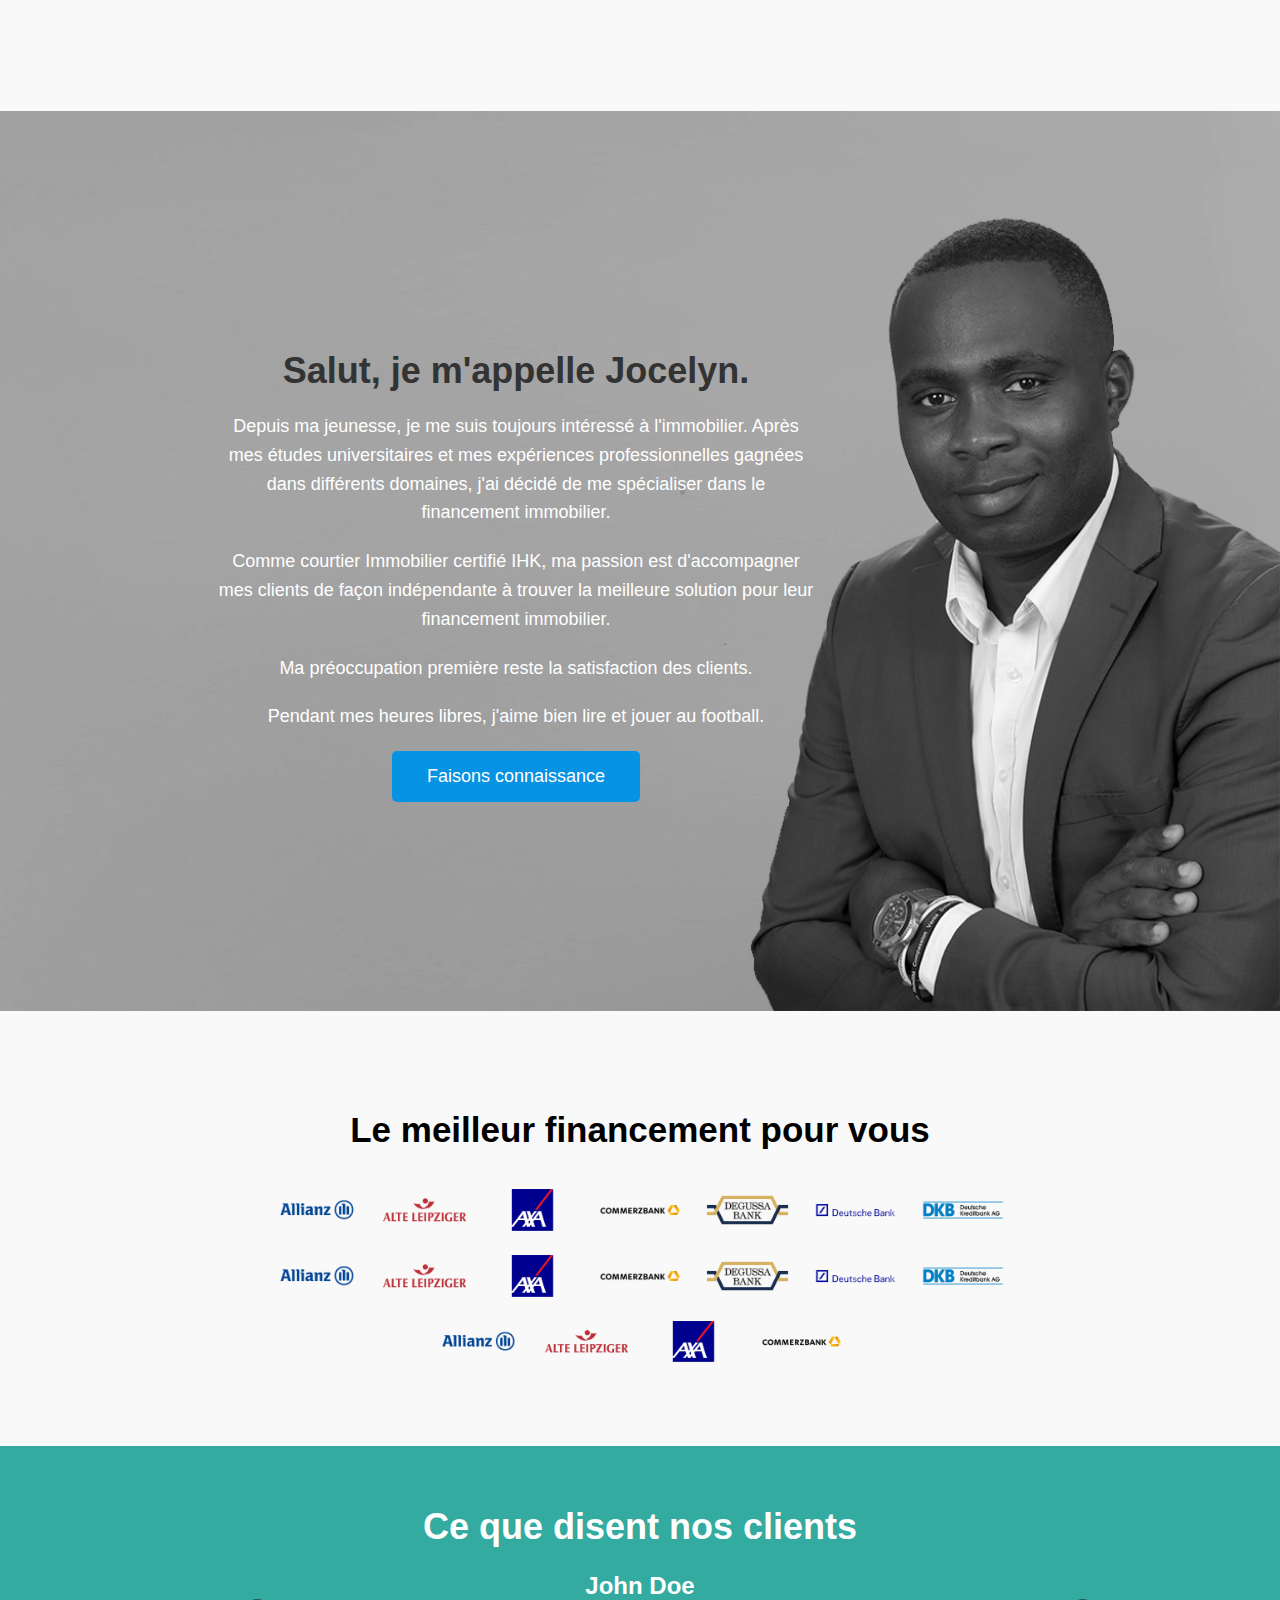
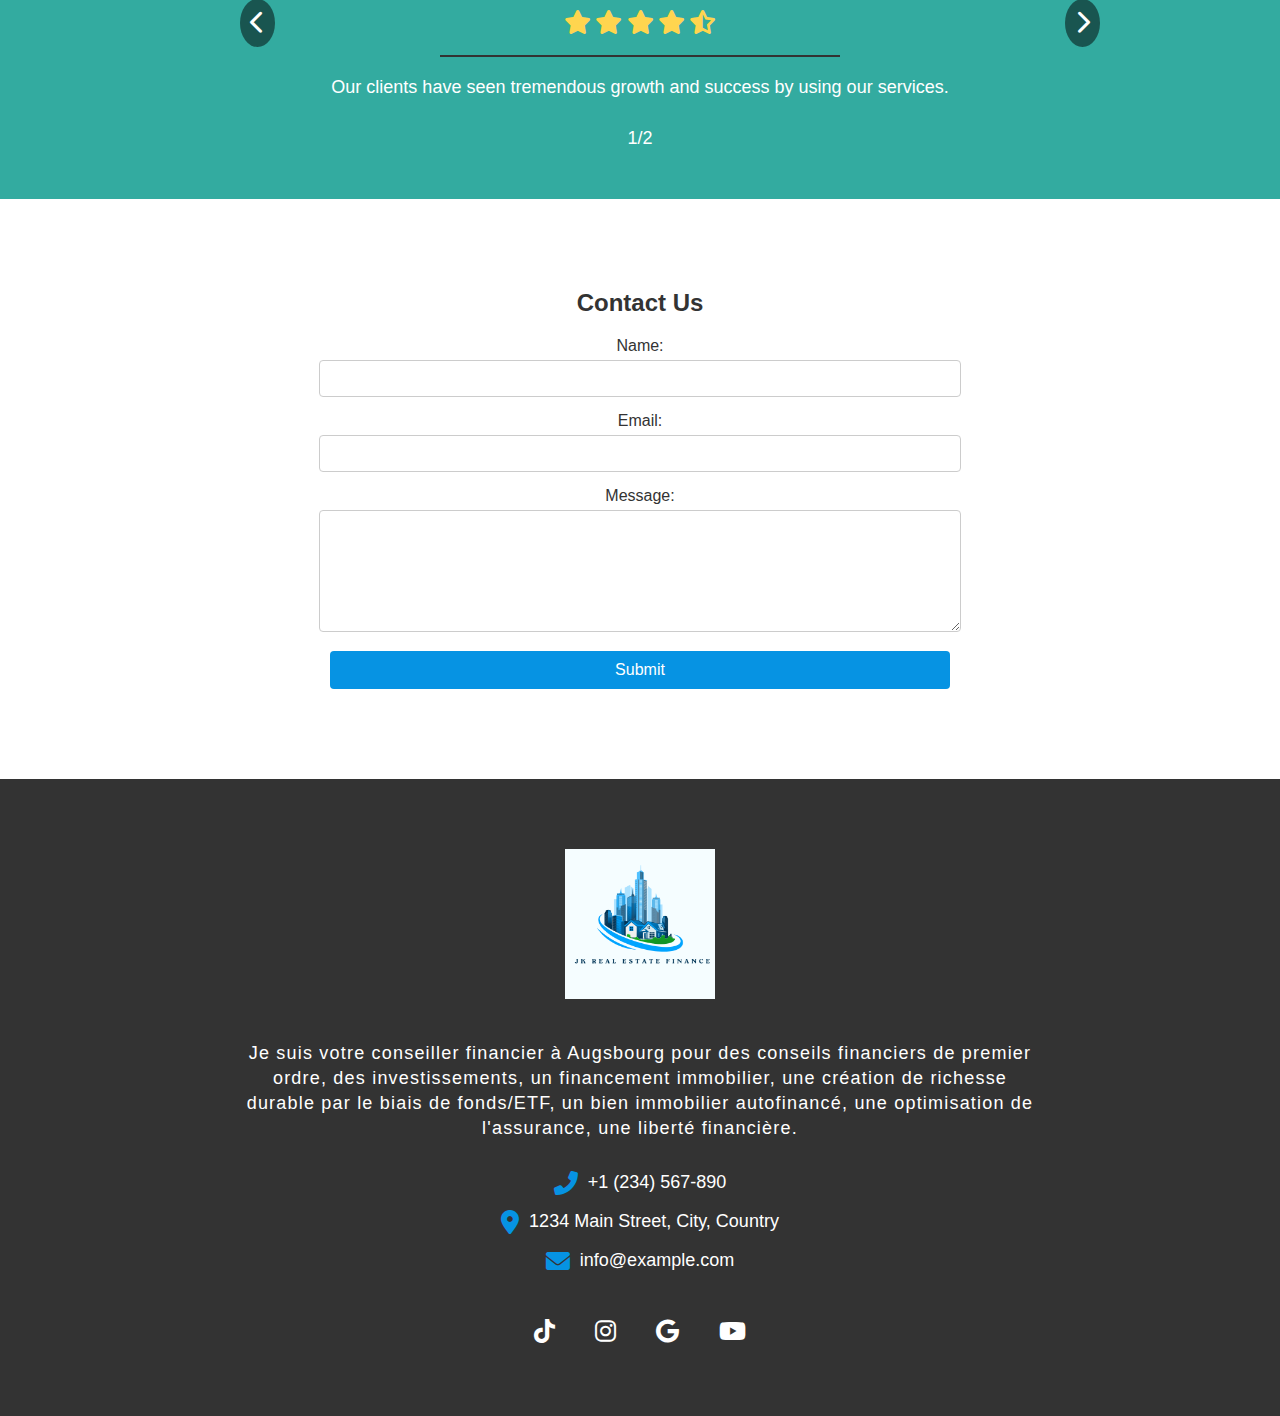
==== commit 5f1139e6: "done with contact page and starting with booking page" ====
--- a/index.html
+++ b/index.html
@@ -83,17 +83,53 @@
             <a href="#contact" class="cta-button">Qu'elle banque est faite pour vous?</a>
         </div>-->
     </section>
+   <!--  <section class="history-section" id="history">
+        <div class="history-content">
+            <div class="text-container">
+                <h2 class="history-heading">Salut, je m'appelle Jocelyn.</h2>
+                <p class="history-paragraph">
+                    Depuis ma jeunesse je me suis toujours interessé a l´immobilier. Apres mes études universitaires et mes expériences professionelles gagnées dans différents domaines, j´ai décidé de me spécialiser dans le financement immobilier.
+                </p>
+                <p class="history-paragraph">Comme courtier Immobilier certifié IHK, ma passion est d´accompagner mes clients de facon indépendante a trouver la meilleure solution pour leur financement immobilier.</p>
+                <p class="history-paragraph">Ma préoccupation premiere reste la satisfaction des clients.</p>
+                <p class="history-paragraph">Pendant mes heures libres j´aime bien lire et jouer au football</p>
+                <a href="#learn-more" class="history-button">Faissons connaissance</a>
+            </div>
+        </div>
+    </section> -->
     <section class="history-section" id="history">
         <div class="history-content">
             <div class="text-container">
                 <h2 class="history-heading">Salut, je m'appelle Jocelyn.</h2>
                 <p class="history-paragraph">
-                    Depuis ma jeunesse je me suis toujours interessé a l´immobilier. Apres mes études universitaires et mes expériences professionelles gagnées dans différents domaines, j´ai décidé de me spécialiser dans le financement immobilier.
-                </p>
-                <p class="history-paragraph">Comme courtier Immobilier certifié IHK, ma passion est d´accompagner mes clients de facon indépendante a trouver la meilleure solution pour leur financement immobilier.</p>
-                <p class="history-paragraph">Ma préoccupation premiere reste la satisfaction des clients.</p>
-                <p class="history-paragraph">Pendant mes heures libres j´aime bien lire et jouer au football</p>
-                <!--<a href="#learn-more" class="history-button">Faissons connaissance</a>-->
+                    Depuis ma jeunesse, je me suis toujours intéressé à l'immobilier. Après mes études universitaires et mes expériences professionnelles gagnées dans différents domaines, j'ai décidé de me spécialiser dans le financement immobilier.
+                </p>
+                <p class="history-paragraph">Comme courtier Immobilier certifié IHK, ma passion est d'accompagner mes clients de façon indépendante à trouver la meilleure solution pour leur financement immobilier.</p>
+                <p class="history-paragraph">Ma préoccupation première reste la satisfaction des clients.</p>
+                <p class="history-paragraph">Pendant mes heures libres, j'aime bien lire et jouer au football.</p>
+                <a href="#!" class="history-button" id="schedule-button">Faisons connaissance</a>
+            </div>
+        </div>
+        <div id="calendar-modal" class="modal">
+            <div class="modal-content">
+                <span class="close-button" id="close-button">&times;</span>
+                <h3>Prendre un rendez-vous</h3>
+                
+                <label for="client-name">Nom:</label>
+                <input type="text" id="client-name" required>
+                
+                <label for="client-email">Email:</label>
+                <input type="email" id="client-email" required>
+                
+                <label for="appointment-date">Date:</label>
+                <input type="date" id="appointment-date" required>
+                
+                <label for="appointment-time">Heure:</label>
+                <input type="time" id="appointment-time" required>
+                
+                <div class="button-container">
+                    <button class="btn-hist" id="confirm-button">Confirmer</button>
+                </div>
             </div>
         </div>
     </section>
--- a/styles.css
+++ b/styles.css
@@ -354,7 +354,68 @@
 .history-button:hover {
     box-shadow: 8px 8px #000;
 }
-
+.modal {
+    display: none; 
+    position: fixed; 
+    z-index: 1; 
+    left: 0;
+    top: 0;
+    width: 100%; 
+    height: 100%; 
+    overflow: auto; 
+    background-color: rgb(0,0,0); 
+    background-color: rgba(0,0,0,0.4); 
+}
+
+.modal-content {
+    background-color: #fefefe;
+    margin: 15% auto;
+    padding: 20px;
+    border: 1px solid #888;
+    width: 90%; /* Responsive width */
+    max-width: 500px; /* Max width for larger screens */
+    transition: all 0.3s ease; /* Smooth transition */
+}
+
+.modal-content label {
+    display: block;
+    margin: 10px 0 5px;
+}
+
+.modal-content input {
+    width: 80%;
+    padding: 10px;
+    margin-bottom: 10px;
+}
+.close-button {
+    color: #aaa;
+    float: right;
+    font-size: 28px;
+    font-weight: bold;
+}
+.button-container {
+    display: flex;
+    justify-content: center; /* Center the button */
+    margin-top: 20px; /* Add some spacing */
+}
+.btn-hist {
+    padding: 10px 20px;
+    background-color: #007bff; /* Button color */
+    color: white;
+    border: none;
+    border-radius: 5px;
+    cursor: pointer;
+}
+
+.btn-hist:hover {
+    background-color: #0056b3; /* Darker shade on hover */
+}
+.close-button:hover,
+.close-button:focus {
+    color: black;
+    text-decoration: none;
+    cursor: pointer;
+}
 /* Counter Section Styles */
 .counter-section {
     padding: 70px 20px;
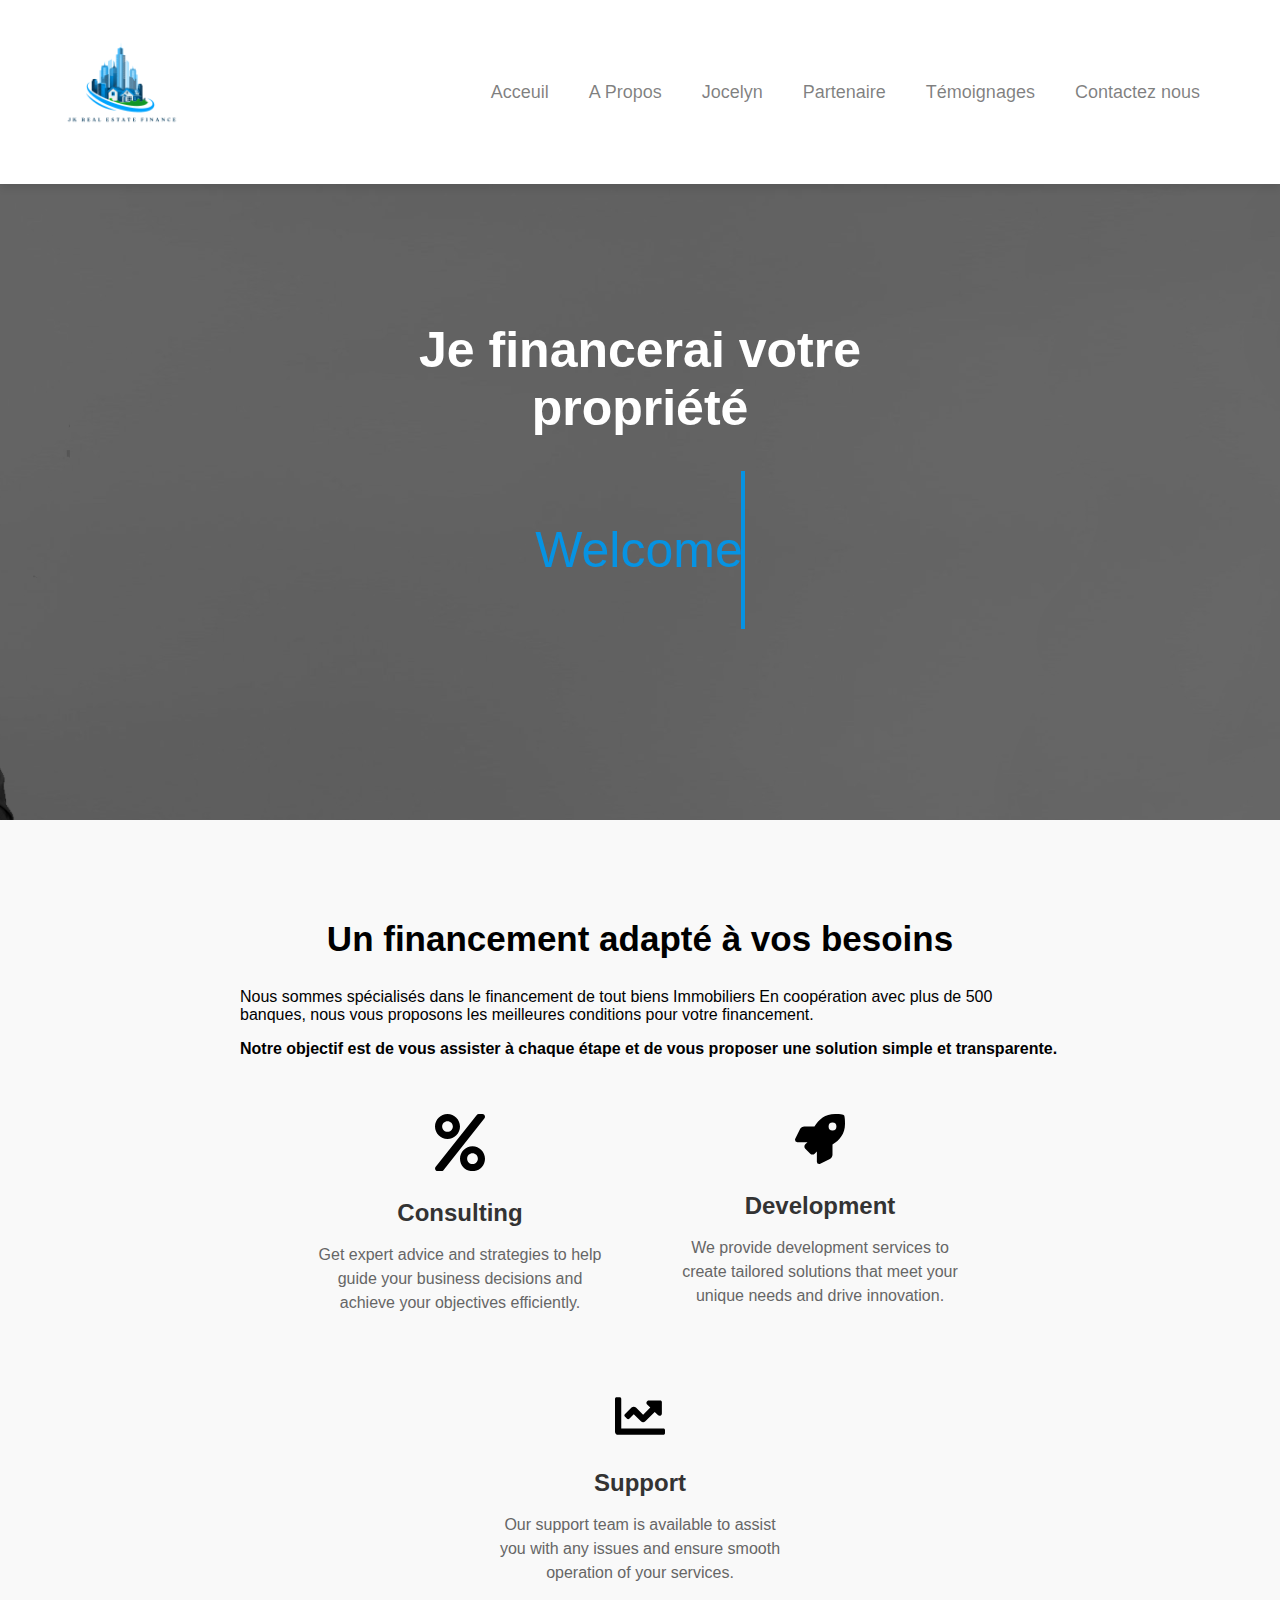
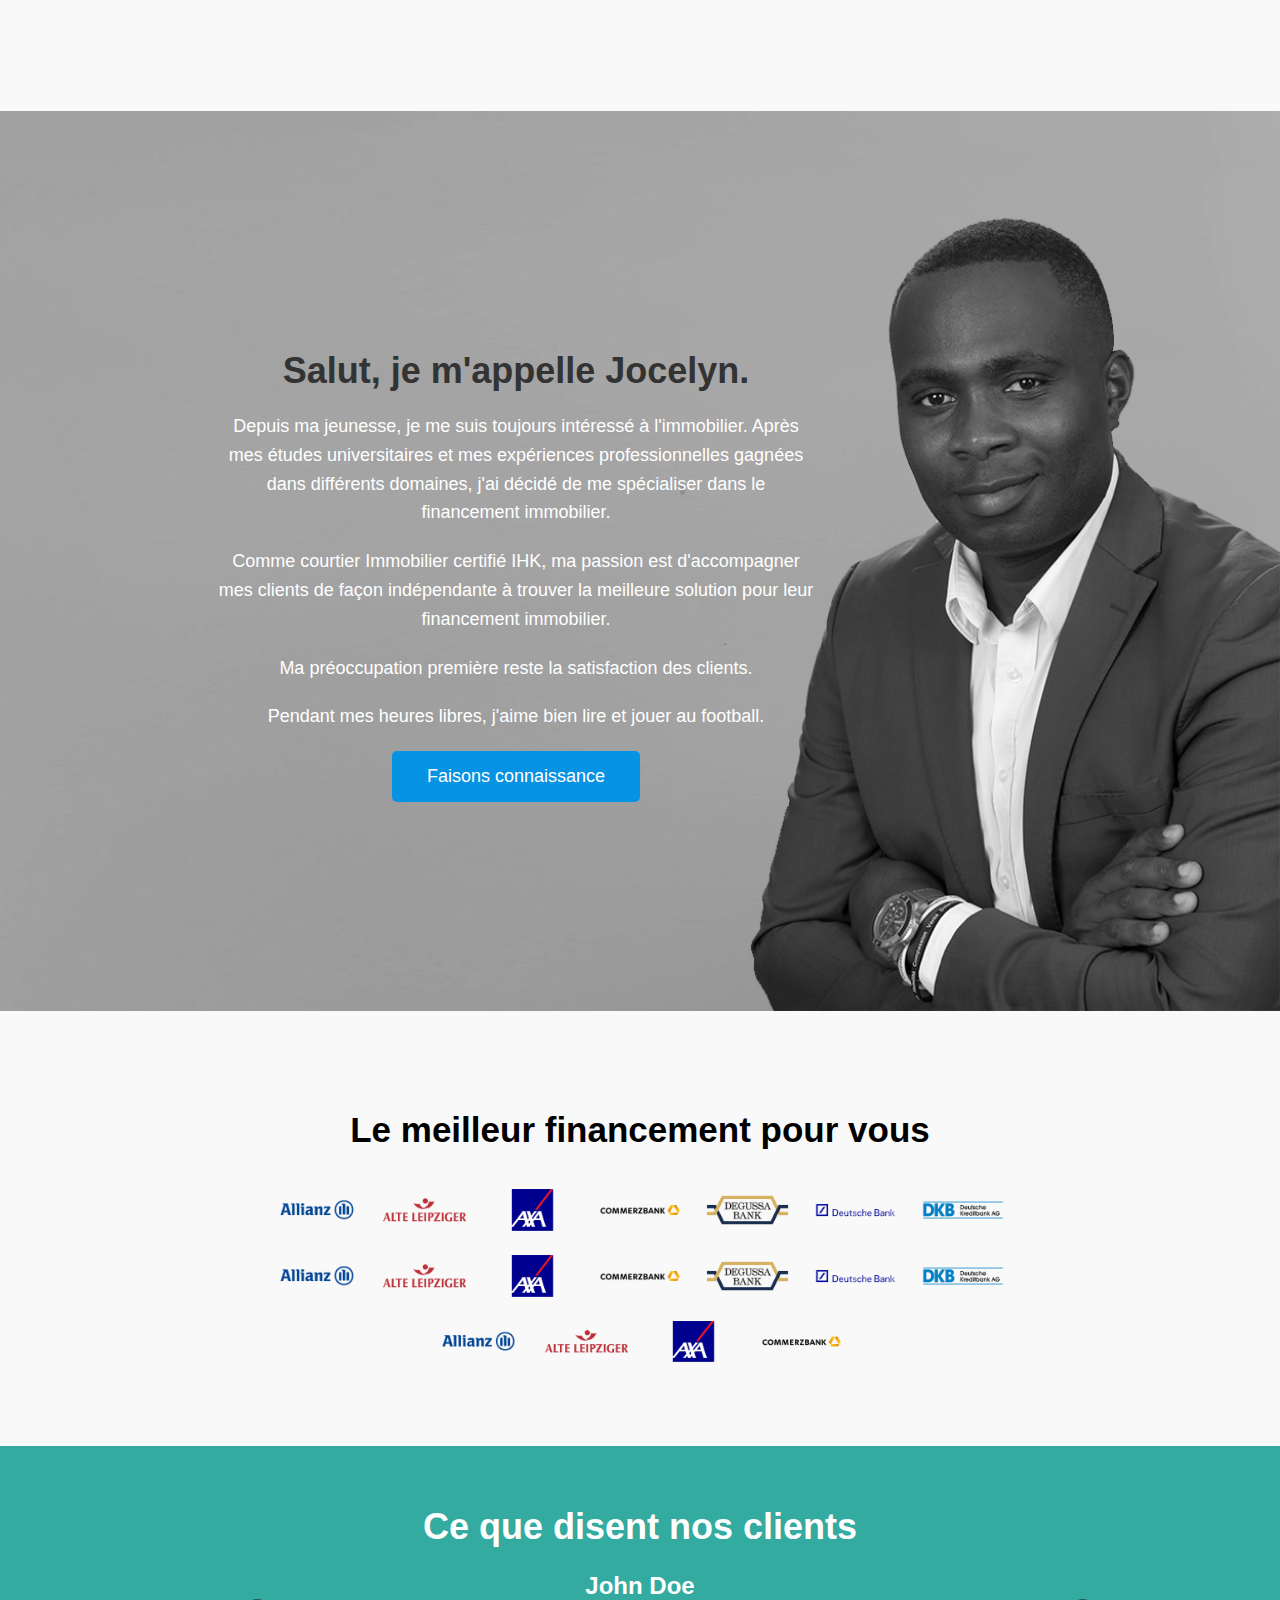
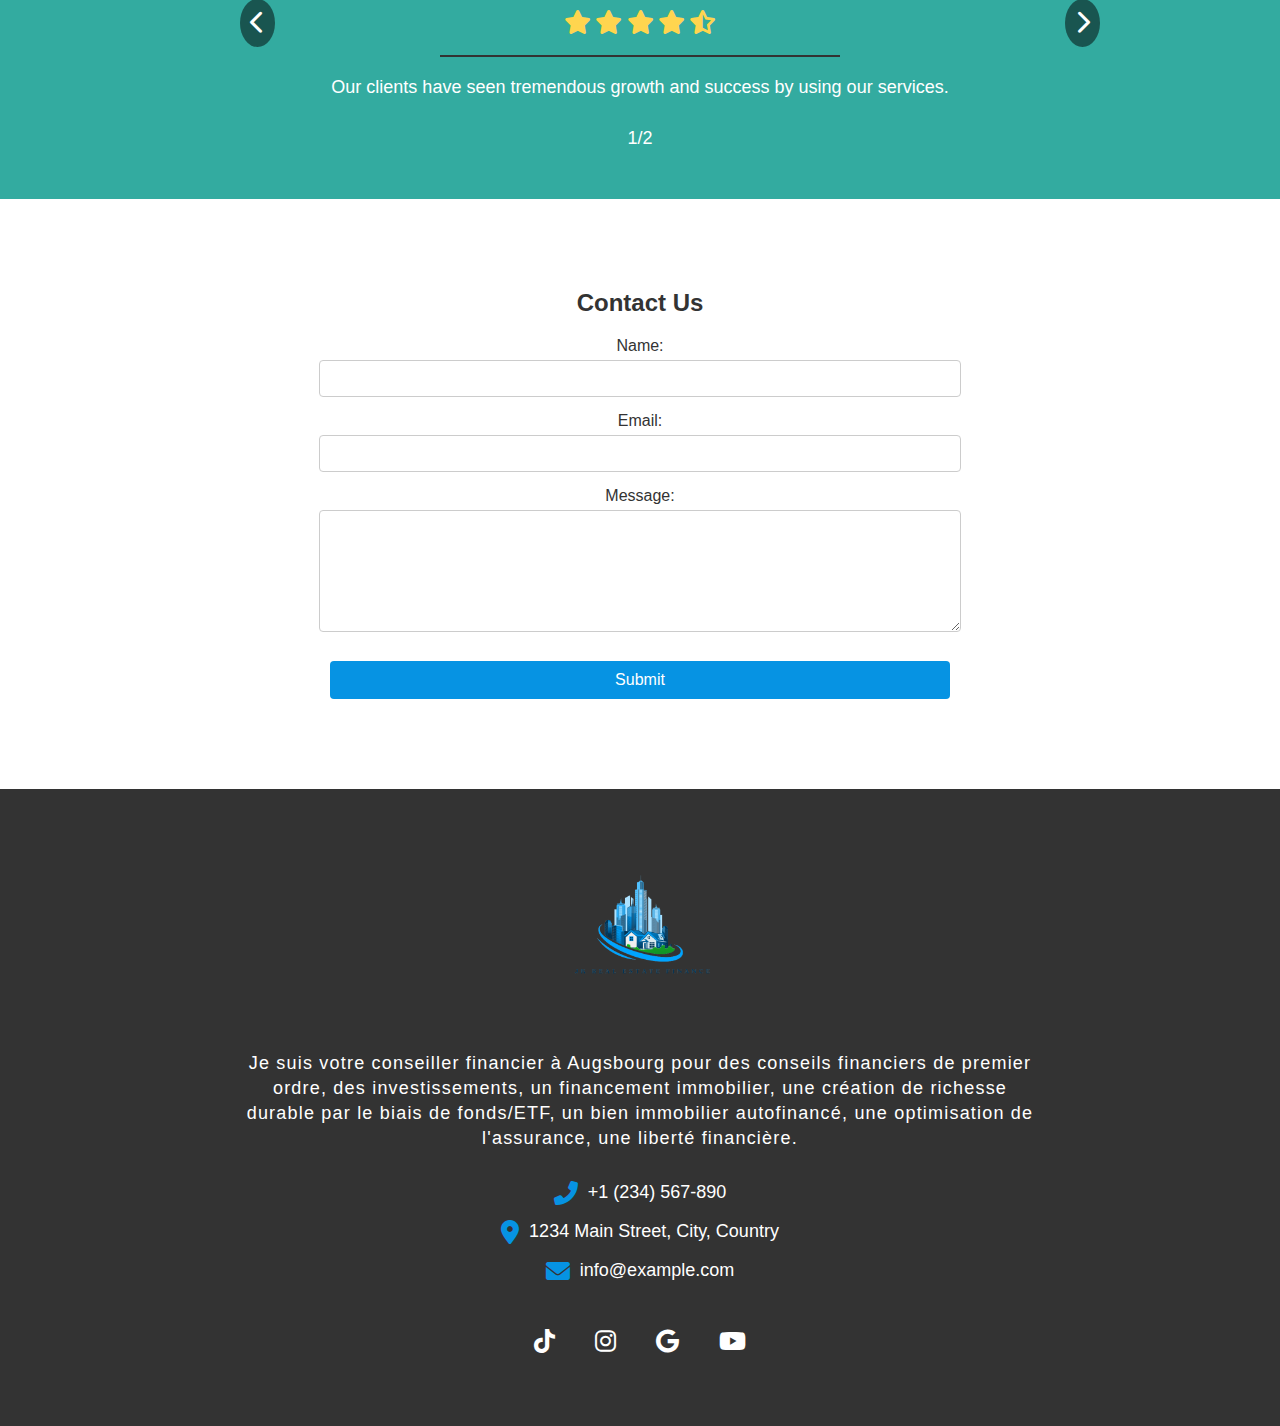
==== commit a93027dc: "arranging the appoitment views" ====
--- a/index.html
+++ b/index.html
@@ -115,17 +115,31 @@
                 <span class="close-button" id="close-button">&times;</span>
                 <h3>Prendre un rendez-vous</h3>
                 
-                <label for="client-name">Nom:</label>
-                <input type="text" id="client-name" required>
-                
-                <label for="client-email">Email:</label>
-                <input type="email" id="client-email" required>
-                
-                <label for="appointment-date">Date:</label>
-                <input type="date" id="appointment-date" required>
-                
-                <label for="appointment-time">Heure:</label>
-                <input type="time" id="appointment-time" required>
+                <div class="input-container">
+                    <div class="input-group">
+                        <label for="client-name">Nom:</label>
+                        <input type="text" id="client-name" required>
+                    </div>
+                    <div class="input-group">
+                        <label for="client-email">Email:</label>
+                        <input type="email" id="client-email" required>
+                    </div>
+                    <div class="input-group">
+                        <label for="client-phone">Téléphone:</label>
+                        <input type="text" id="client-phone" required>
+                    </div>
+                    <div class="input-group">
+                        <label for="appointment-date">Date:</label>
+                        <input type="date" id="appointment-date" required>
+                    </div>
+                    <div class="input-group">
+                        <label for="appointment-time">Heure:</label>
+                        <input type="time" id="appointment-time" required>
+                    </div>
+                </div>
+        
+                <label for="client-message">Message:</label>
+                <textarea id="client-message" placeholder="Votre message ici..." required style="width: 100%; height: 100px; border-radius: 5px; border: 1px solid #ccc;"></textarea>
                 
                 <div class="button-container">
                     <button class="btn-hist" id="confirm-button">Confirmer</button>
--- a/styles.css
+++ b/styles.css
@@ -109,7 +109,7 @@
     background-color: rgba(51, 51, 51, 0.5); /* Semi-transparent background color */
     background-image: url('img/scale_img_about_me.png');
     background-size: cover;
-    background-position: center top; /* Push image down */
+    background-position: center 50px; /* Push image down */
     background-repeat: no-repeat;
     background-blend-mode: multiply; /* Blend the background color with the image */
     padding: 0 20px;
@@ -128,8 +128,6 @@
 
 .hero h1 {
     font-size: 50px; /* Adjust font size for visibility */
-  
-   
 }
 
 .typing-container {
@@ -357,24 +355,48 @@
 .modal {
     display: none; 
     position: fixed; 
-    z-index: 1; 
+    z-index: 10000; 
     left: 0;
     top: 0;
     width: 100%; 
     height: 100%; 
     overflow: auto; 
-    background-color: rgb(0,0,0); 
-    background-color: rgba(0,0,0,0.4); 
+    background-color: rgba(0, 0, 0, 0.4); 
+    animation: fadeIn 0.5s; /* Fade-in effect */
 }
 
 .modal-content {
     background-color: #fefefe;
-    margin: 15% auto;
+    margin: 15% auto; /* Adjusted for more top margin */
     padding: 20px;
     border: 1px solid #888;
     width: 90%; /* Responsive width */
-    max-width: 500px; /* Max width for larger screens */
-    transition: all 0.3s ease; /* Smooth transition */
+    max-width: 800px; /* Increased max width for larger modal */
+    transition: all 0.3s ease; 
+    border-radius: 8px; /* Optional: rounded corners */
+    transform: translateY(-30px); /* Initial position for transition */
+    transition: transform 0.5s ease; /* Smooth transition */
+    
+}
+.input-container {
+    display: flex;
+    flex-wrap: wrap; /* Allow wrapping of items */
+    justify-content: space-between; /* Space items evenly */
+    margin-bottom: 20px; /* Spacing below the input fields */
+}
+
+.input-group {
+    width: 48%; /* Each input group takes up about half the width */
+    box-sizing: border-box; /* Ensure padding and border are included in width */
+}
+
+.modal.show .modal-content {
+    transform: translateY(0); /* Slide into view */
+}
+
+@keyframes fadeIn {
+    from { opacity: 0; }
+    to { opacity: 1; }
 }
 
 .modal-content label {
@@ -382,25 +404,27 @@
     margin: 10px 0 5px;
 }
 
-.modal-content input {
-    width: 80%;
-    padding: 10px;
-    margin-bottom: 10px;
-}
+.modal-content input, textarea {
+    width: 100%; /* Full width for input and textarea */
+    margin-bottom: 10px; /* Space below each input */
+}
+
 .close-button {
     color: #aaa;
     float: right;
     font-size: 28px;
     font-weight: bold;
 }
+
 .button-container {
     display: flex;
-    justify-content: center; /* Center the button */
-    margin-top: 20px; /* Add some spacing */
-}
+    justify-content: center; 
+    margin-top: 20px; 
+}
+
 .btn-hist {
     padding: 10px 20px;
-    background-color: #007bff; /* Button color */
+    background-color: #007bff; 
     color: white;
     border: none;
     border-radius: 5px;
@@ -408,7 +432,7 @@
 }
 
 .btn-hist:hover {
-    background-color: #0056b3; /* Darker shade on hover */
+    background-color: #0056b3; 
 }
 .close-button:hover,
 .close-button:focus {
@@ -1024,6 +1048,8 @@
     }
 
     .info-paragraph {
+        padding-left: 0px;
+        padding-right: 0px;
         font-size: 12px; /* Adjust text size */
     }
 
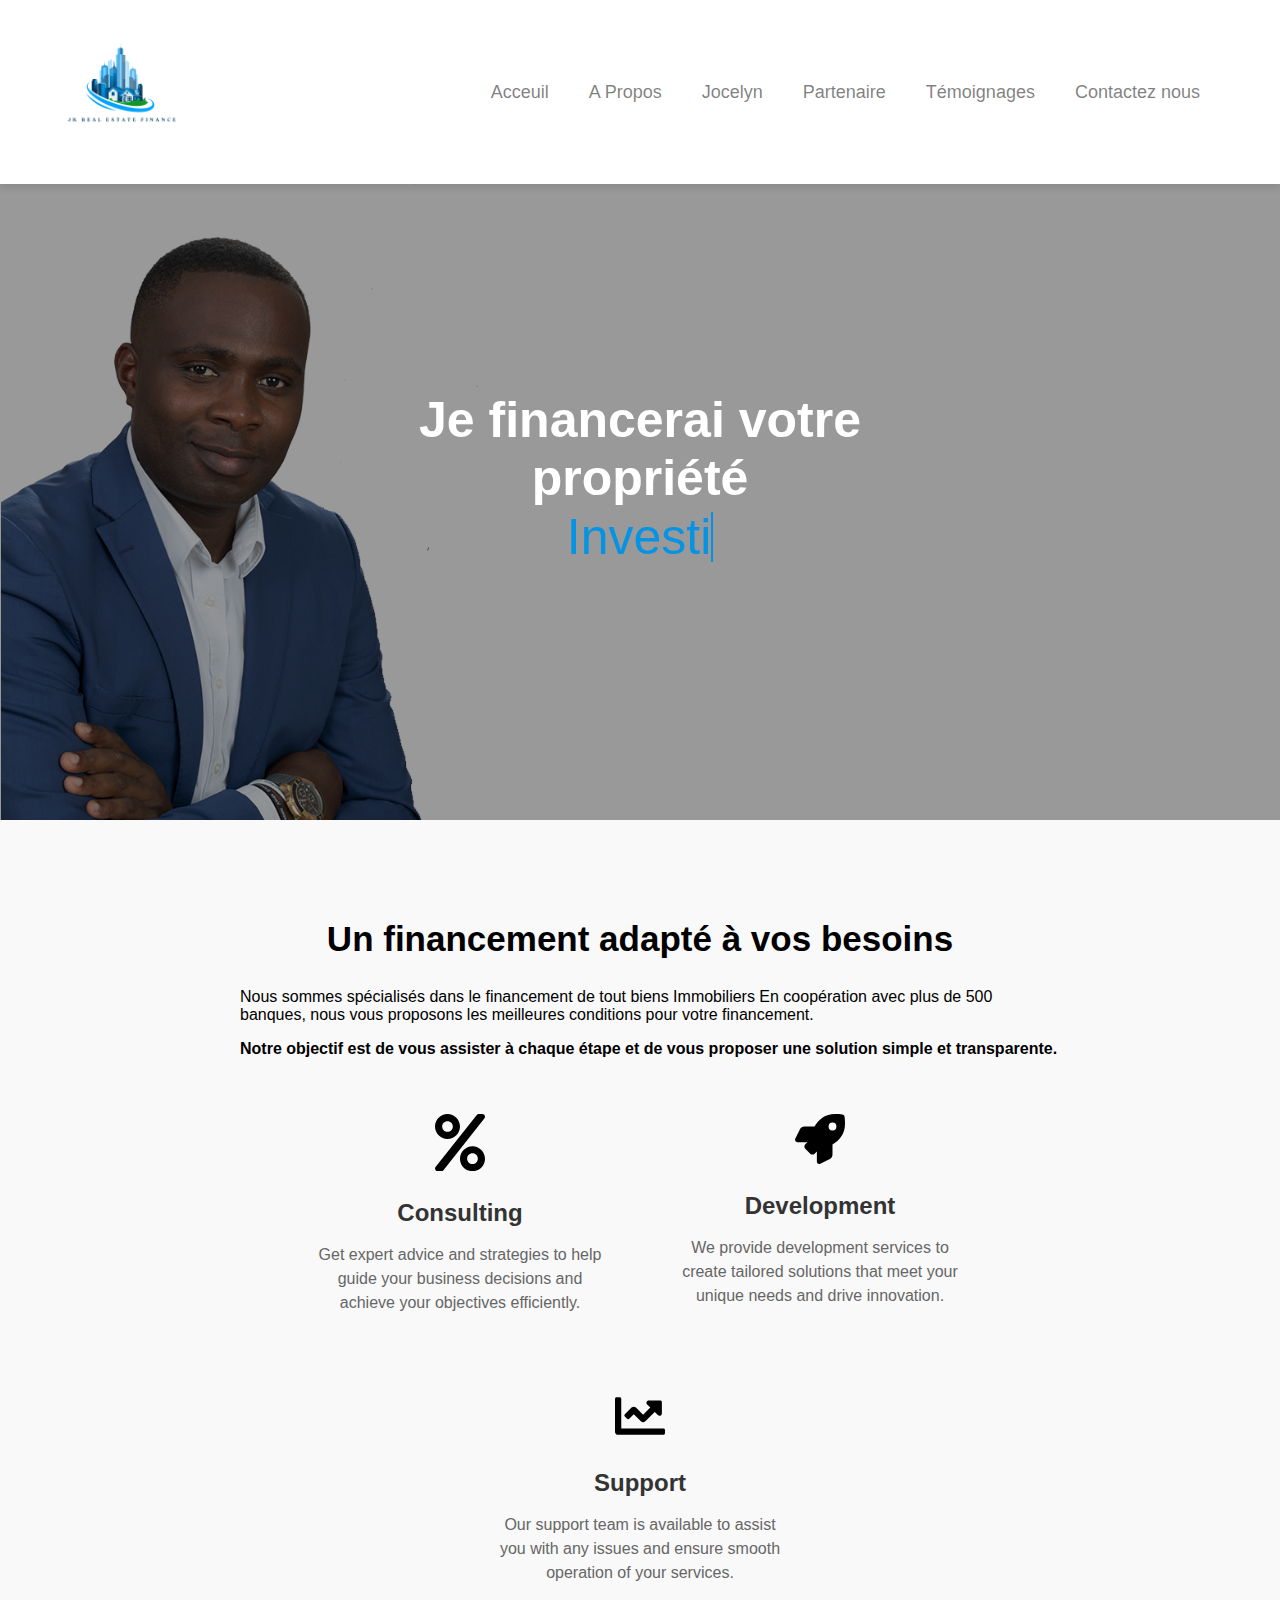
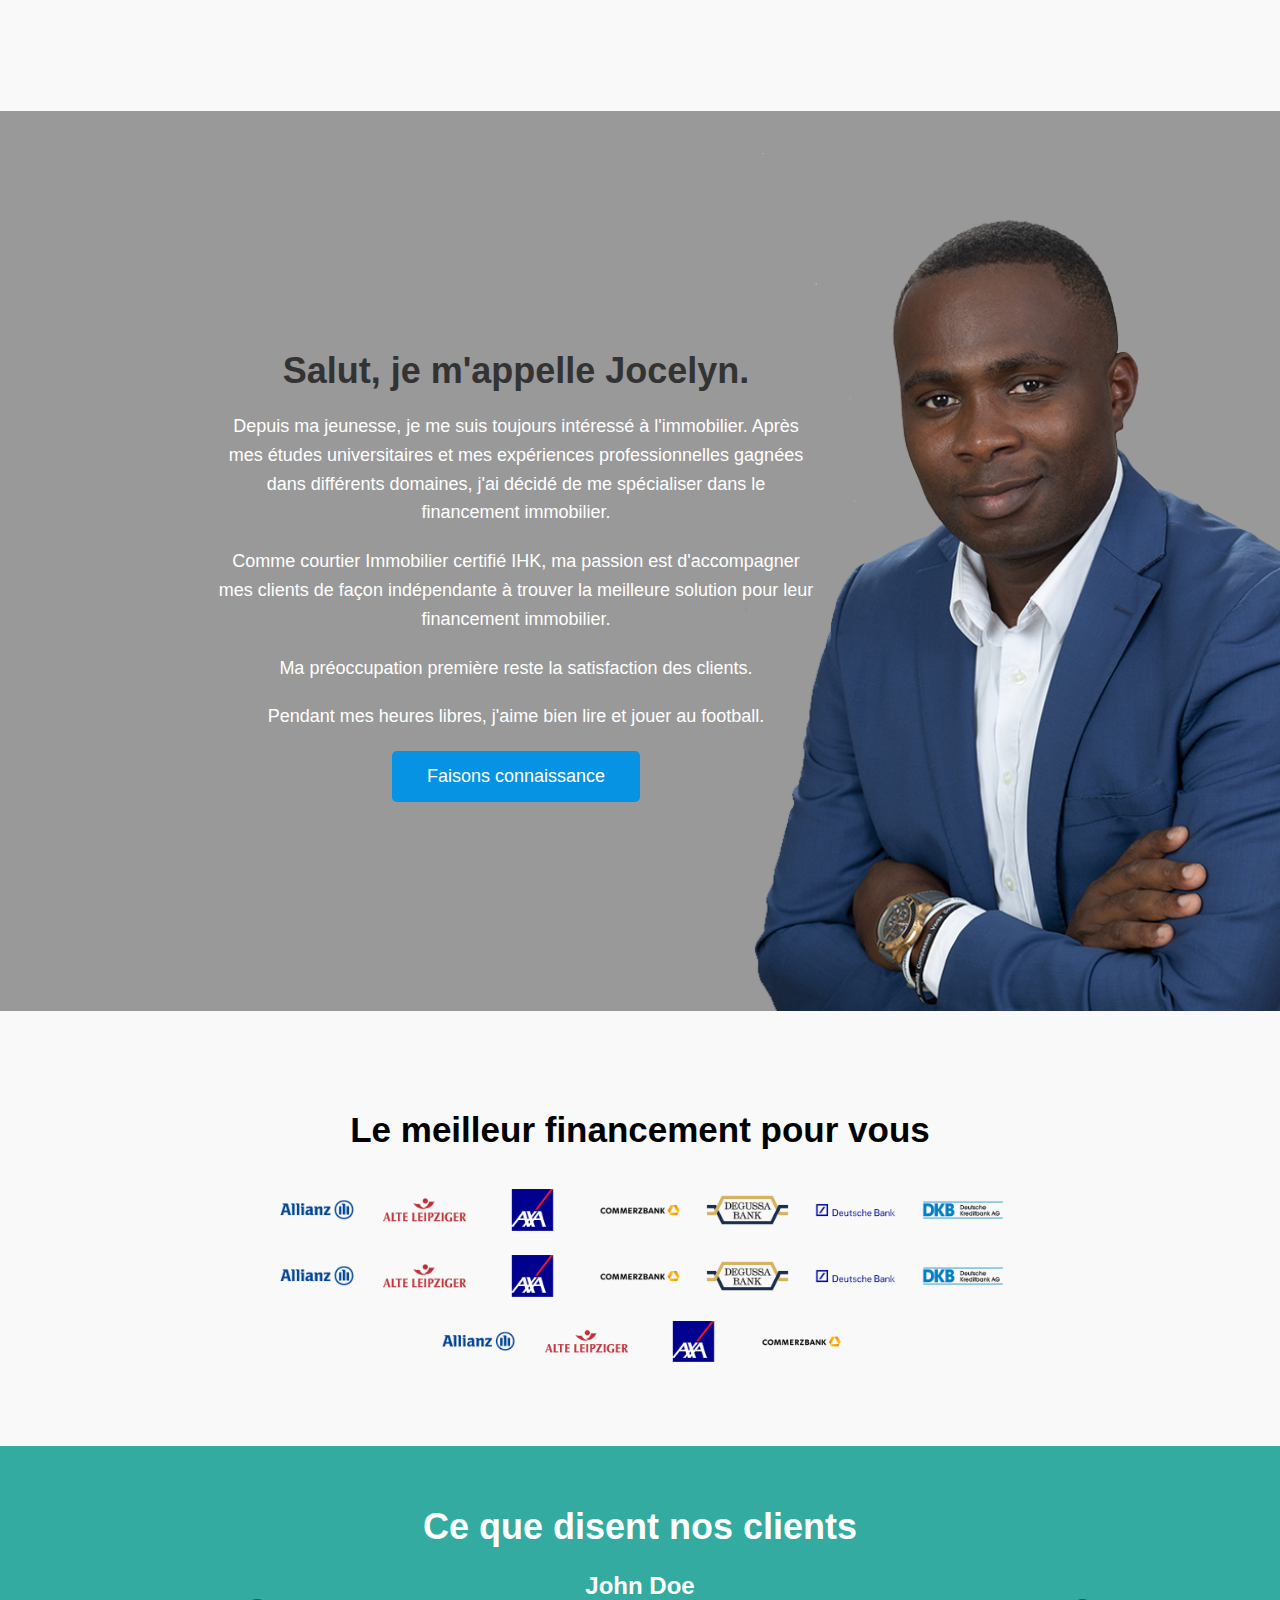
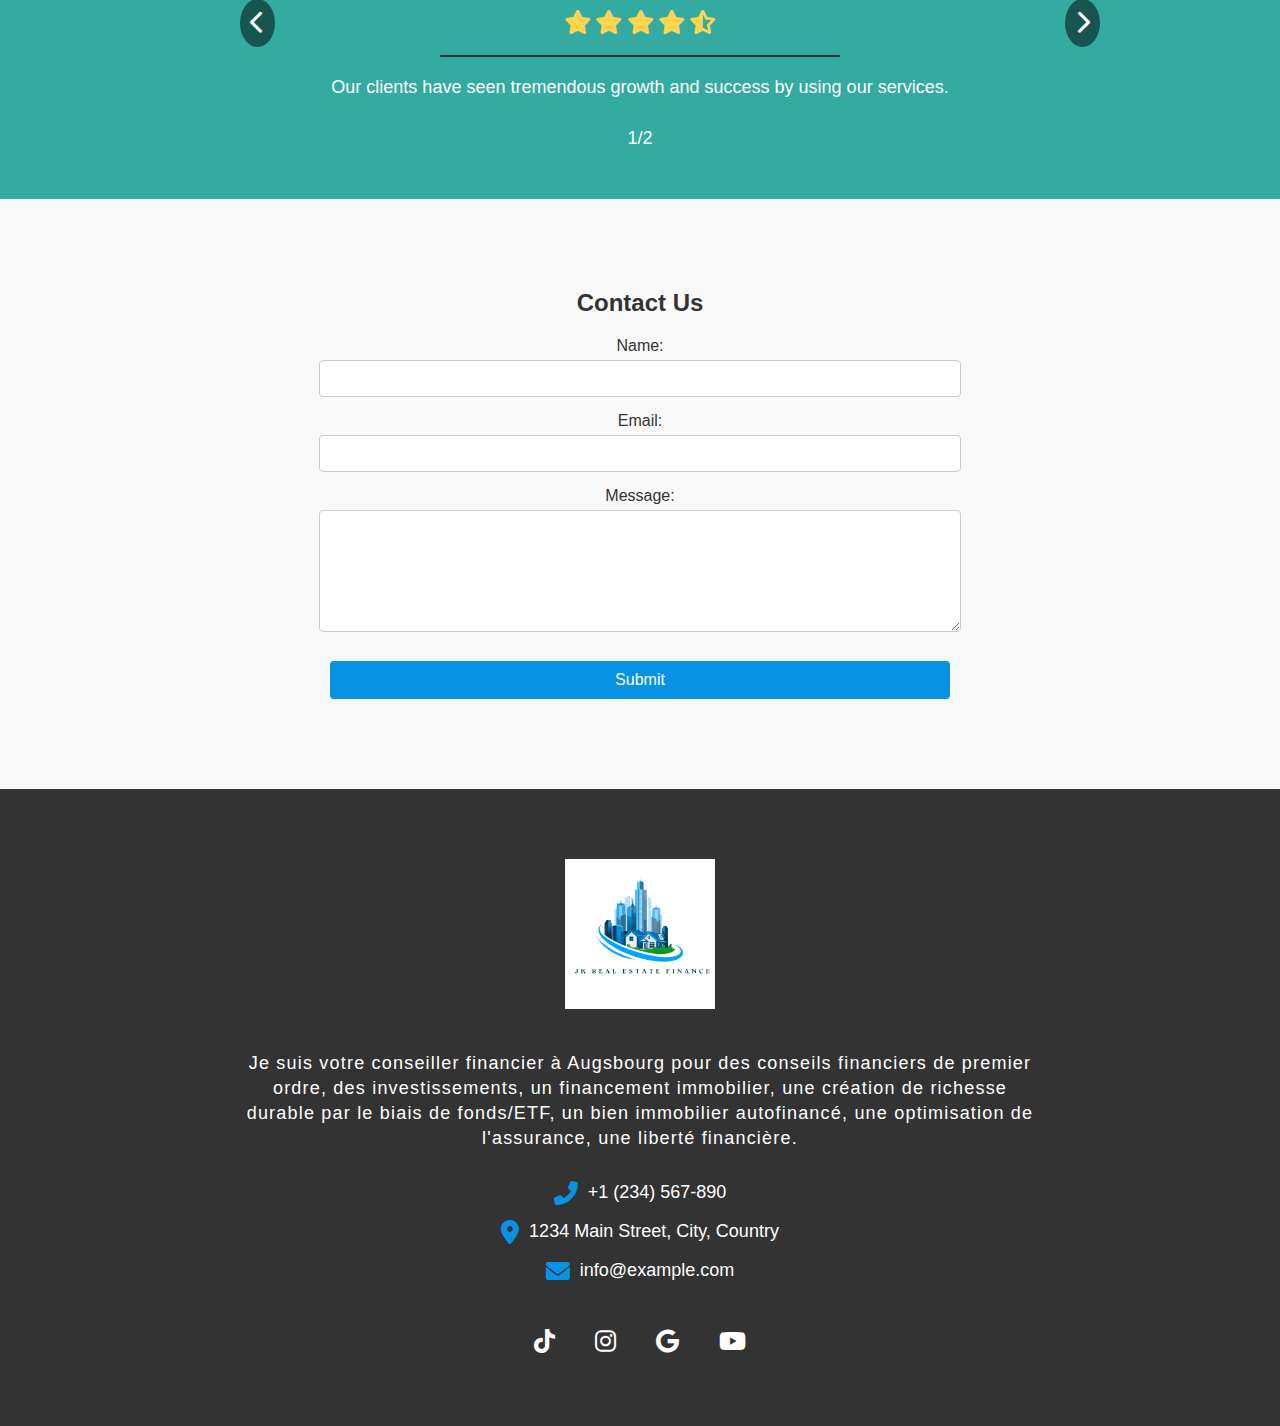
==== commit 97eed189: "added files to push" ====
--- a/index.html
+++ b/index.html
@@ -261,7 +261,7 @@
         <div class="footer-content">
             <!-- Logo -->
             <div class="footer-logo">
-                <img src="img/logo.png" alt="Company Logo">
+                <img src="img/footer-logo.png" alt="Company Logo">
             </div>
     
             <!-- Description -->
--- a/styles.css
+++ b/styles.css
@@ -116,43 +116,49 @@
     box-sizing: border-box;
 }
 /* Hero content styling */
+.hero {
+    margin-top: 100px; /* Add margin to account for the fixed navbar height */
+    height: 80vh;
+    display: flex;
+    align-items: center;
+    justify-content: center;
+    color: #fff;
+    text-align: center;
+    background-color: rgba(51, 51, 51, 0.5); /* Semi-transparent background color */
+    background-image: url('img/scale_img_about_me.png');
+    background-size: cover;
+    background-position: 1px 50px; /* Push image down */
+    background-repeat: no-repeat;
+ 
+}
+/* Hero content styling */
 .hero-content {
     position: relative;
-    z-index: 2;
     width: 40%; /* Set width to 60% of the hero section */
     max-width: 800px; /* Set a maximum width to prevent it from becoming too wide */
     padding: 0 20px;
-    margin: 0 auto; /* Center the content horizontally */
-    box-sizing: border-box;
-}
-
+    display: flex;
+    flex-direction: column; /* Stack children vertically */
+    align-items: center; 
+    gap: 0;
+}
 .hero h1 {
-    font-size: 50px; /* Adjust font size for visibility */
-}
-
+    font-size: 50px; /* Adjust as needed */
+    margin-bottom: 5px; /* Remove default margin */
+}
 .typing-container {
     font-size: 50px;
     white-space: nowrap;
     overflow: hidden;
     color: #0693e3; /* Text color */
-    height: 100%; /* Height for the container */
-    position: relative;
-    display: inline-block;
+    height: 50px; /* Height for the container */
+    display: flex;
+    align-items: center; 
     border-right: 2px solid #0693e3; /* Blinking cursor */
     animation: blink-caret 0.7s step-end infinite; /* Blinking caret effect */
-}
-
-/* Adjust cursor position closer to the text */
-.typing-container::after {
-    content: '';
-    position: absolute;
-    top: 0;
-    right: 0;
-    width: 2px; /* Match the border width */
-    height: 100%;
-    background-color: #0693e3; /* Match the cursor color */
-    animation: blink-caret 0.7s step-end infinite; /* Blinking effect */
-}
+    line-height: 50px;
+}
+
 
 /* Blinking cursor effect */
 @keyframes blink-caret {
@@ -297,6 +303,7 @@
 .history-section {
     position: relative;
     height: 100vh; /* Full viewport height */
+    background-color:rgba(51, 51, 51, 0.5);
     background-image: url('img/img_about_me_2.png'); /* Replace with your background image */
     background-size: cover; /* Ensure the image covers the section */
     background-position: right center; /* Focus on the right side where the person is */
@@ -625,7 +632,7 @@
 /* contact section */
 .contact-section {
     padding: 70px 20px;
-    background: #fff;
+    background: #f9f9f9;
     text-align: center;
 }
 
